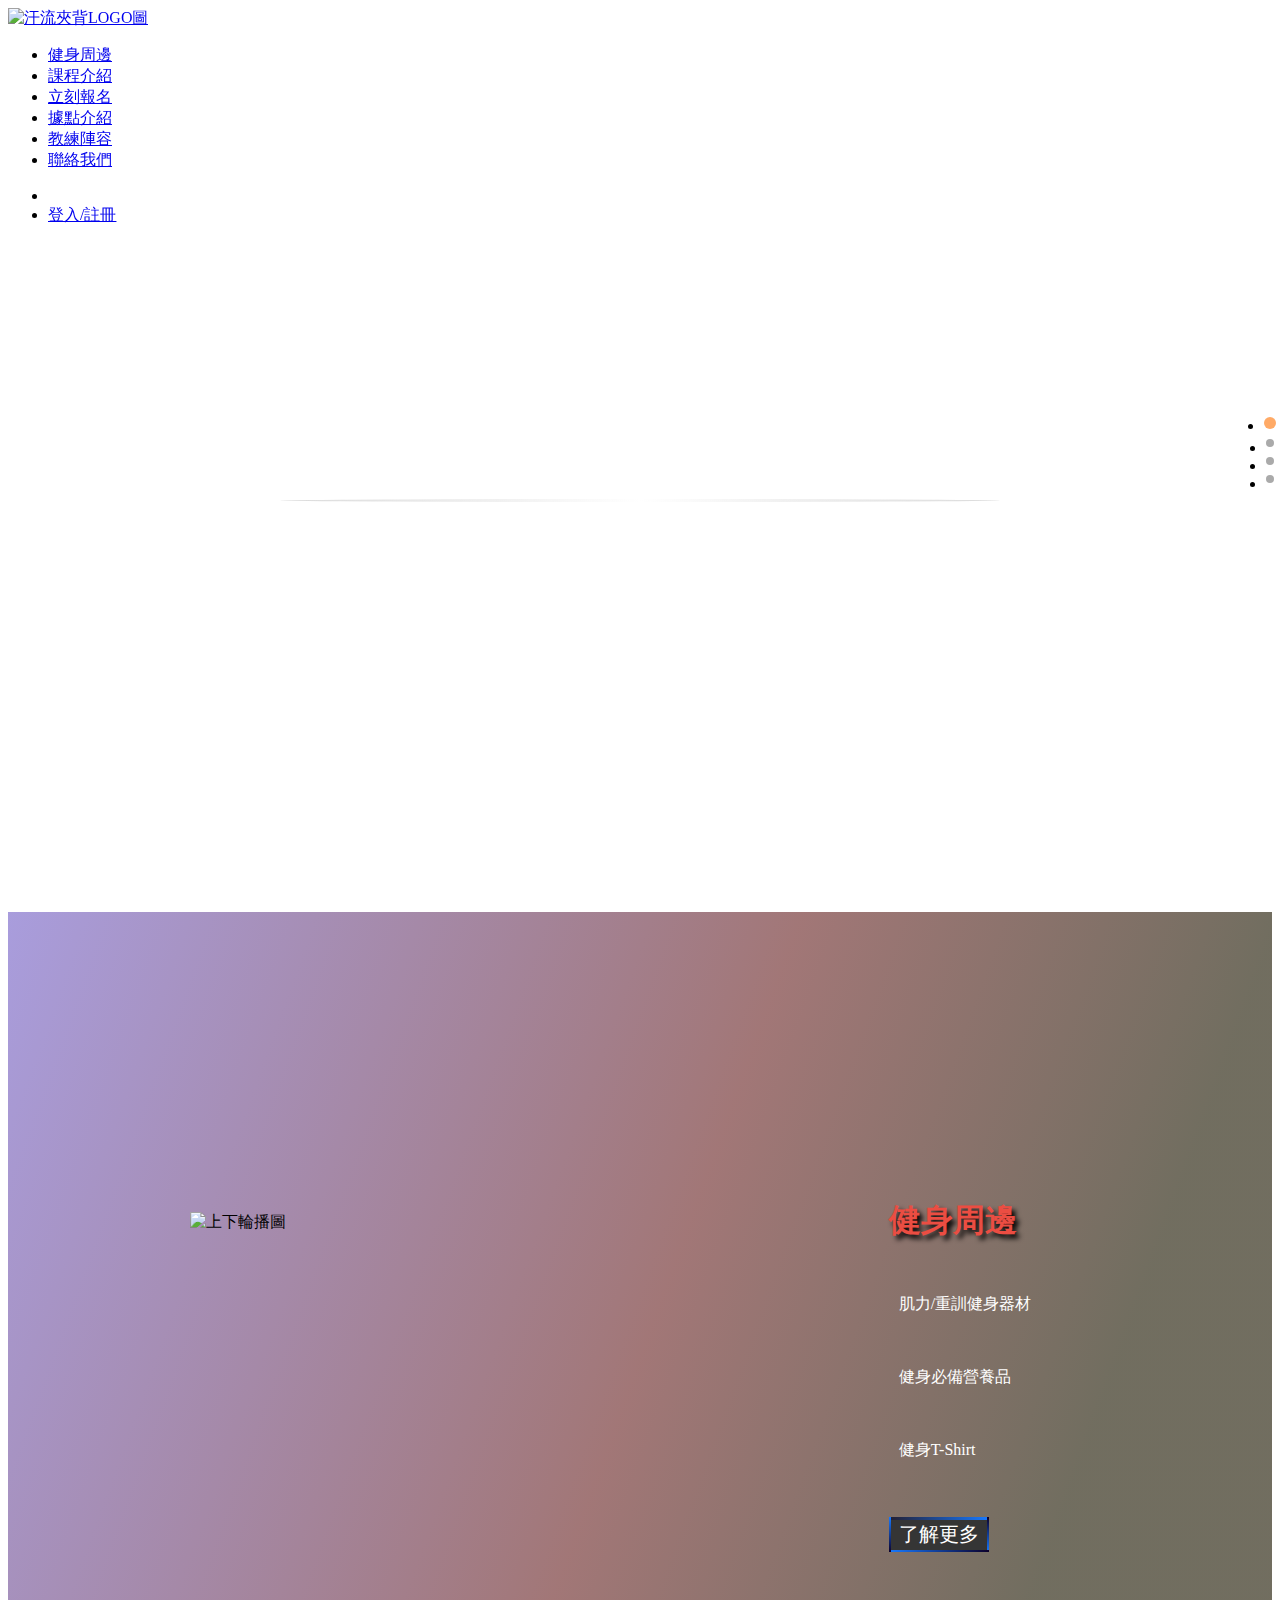
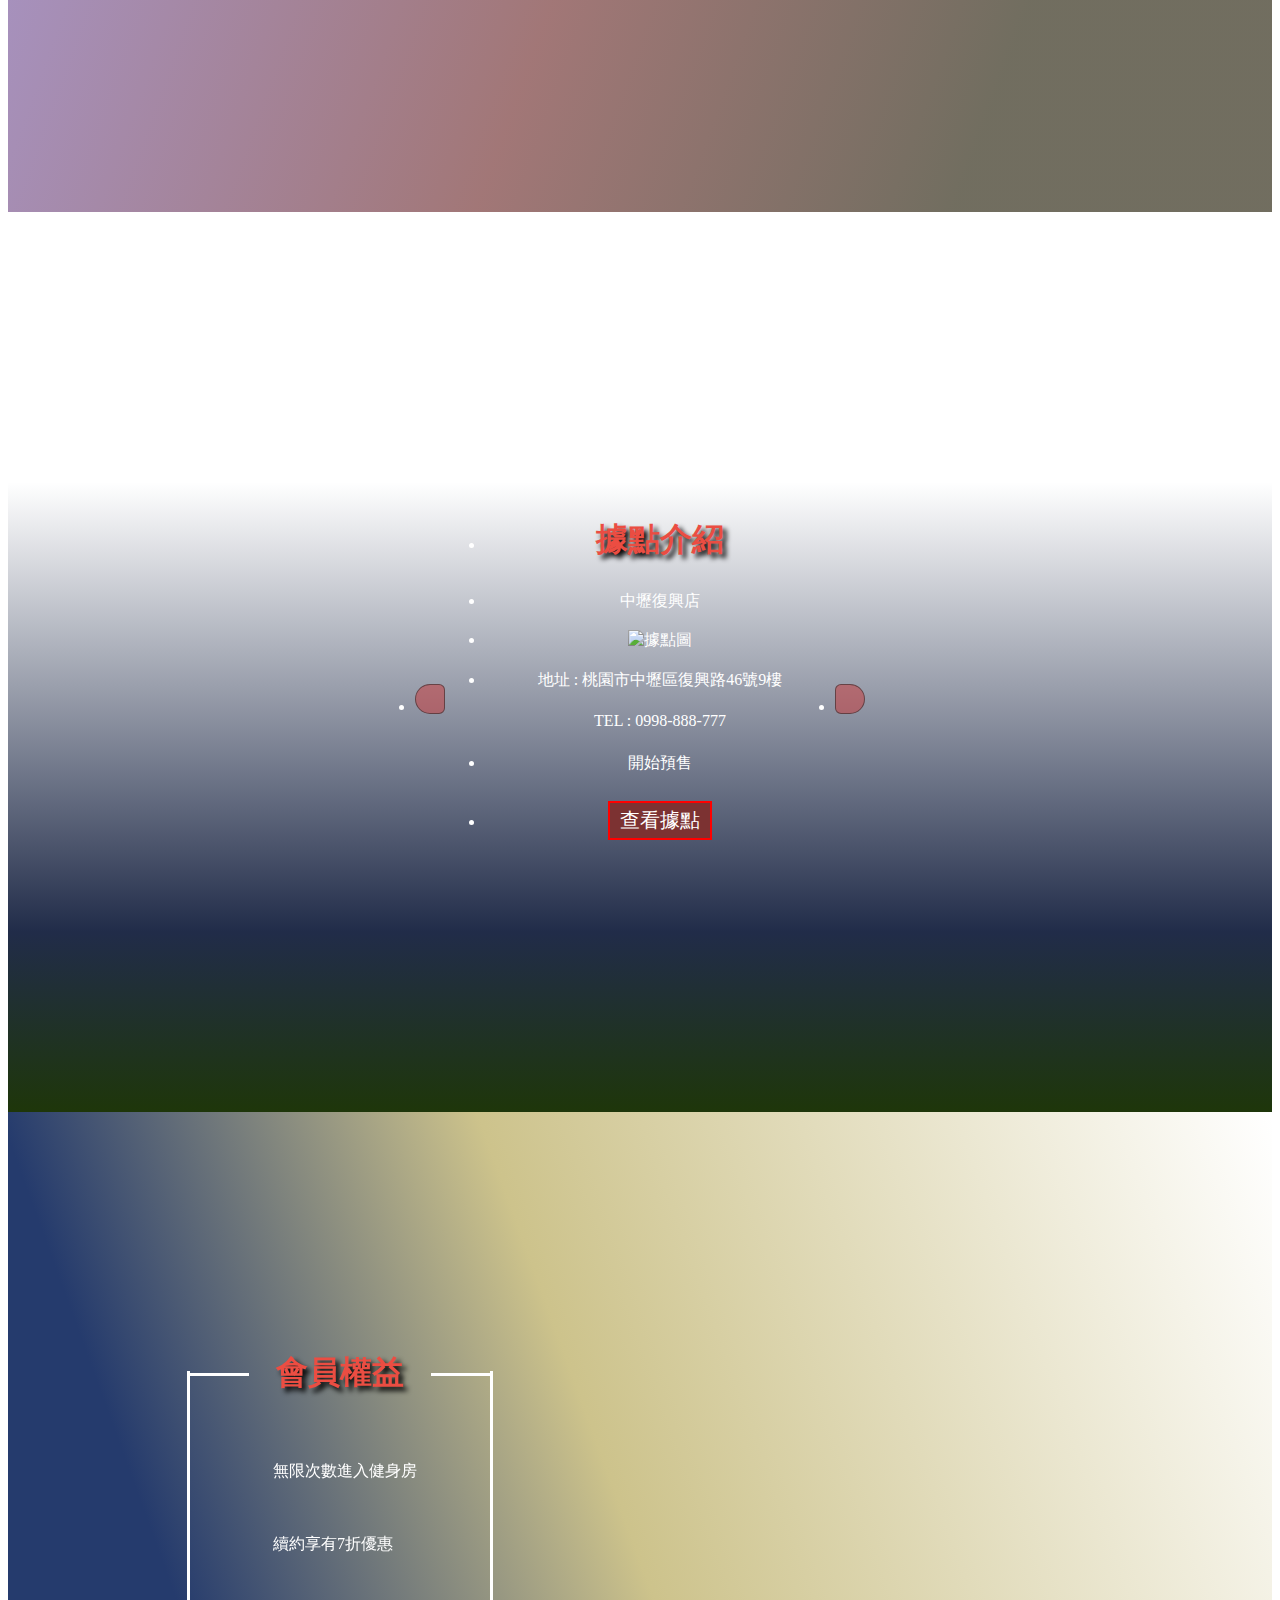
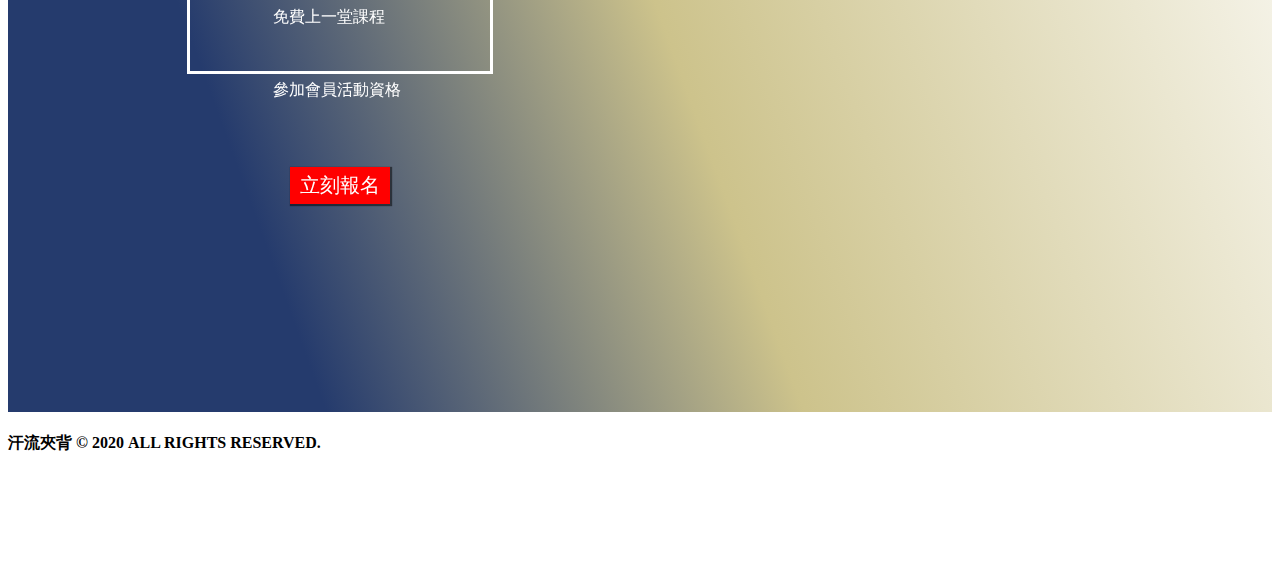
==== index.html @ d50eba54 "1" ====
<!DOCTYPE html>
<html lang="en">

<head>
    <meta charset="UTF-8">
    <meta name="viewport" content="width=device-width, initial-scale=1.0">
    <link rel="stylesheet" href="https://cdnjs.cloudflare.com/ajax/libs/font-awesome/5.14.0/css/all.min.css"
        integrity="sha512-1PKOgIY59xJ8Co8+NE6FZ+LOAZKjy+KY8iq0G4B3CyeY6wYHN3yt9PW0XpSriVlkMXe40PTKnXrLnZ9+fkDaog=="
        crossorigin="anonymous" />
    <link rel="icon" href="./img/redlogo.png">
    <link rel="https://cdnjs.cloudflare.com/ajax/libs/fullPage.js/3.0.9/fullpage.min.css" />
    <link rel="stylesheet" href="./css/reset.css">
    <link rel="stylesheet" href="./css/header-footer.css">
    <link rel="stylesheet" href="./css/index.css">
    <title>汗流夾背-首頁</title>
</head>

<body>

    <header>
        <nav class="nav">
            <a href="./index.html">
                <div class="logo">
                    <img src="./img/redlogo.png" alt="汗流夾背LOGO圖">
                </div>
            </a>
           <ul class="list">
                <li><a href="./product.html">健身周邊</a></li>
                <li><a href="./course.html">課程介紹</a></li>
                <li><a href="./signup.html">立刻報名</a></li>
                <li><a href="./location.html">據點介紹</a></li>
                <li><a href="./coach.html">教練陣容</a></li>
                <li><a href="./contact.html">聯絡我們</a></li>
            </ul>
            <ul class="login">
                <li><a href="#"><i class="fas fa-shopping-cart"></i></i></a></li>
                <li><a href="#">登入/註冊</a></li>
            </ul>
        </nav>
    </header>
    <div class="nav-circle">
        <ul id="dotList">
            <li class="circle"><a href="#"><span></span></a></li>
            <li><a href="#"><span></span></a></li>
            <li><a href="#"><span></span></a></li>
            <li><a href="#"><span></span></a></li>
        </ul>
    </div>
    <div id="fullpage">
        <div class="section">
            <div class="sec1">
                <video src="./david.mp4" autoplay loop muted data-keepplaying></video>
                <div class="sec1-wrap">
                    <div class="sec1-txt">
                        <div class="sec1-txt-top">
                            <div class="sec1-animate-top">
                                <h2>NO PAIN</h2>
                                <h2>NO GAIN</h2>
                            </div>
                        </div>
                        <div class="sec1-line"></div>
                        <div class="sec1-txt-bot">
                            <div class="sec1-animate-bot">
                                <h2>汗流夾背</h2>
                            </div>
                        </div>
                    </div>
                </div>
            </div>
        </div>
        <div class="section">
            <div class="sec2">
                <div class="sec2-txt-wrap">
                    <div class="scrollimg">
                        <div class="img">
                            <img src="./img/slider.jpg" alt="上下輪播圖">
                        </div>
                    </div>

                    <div class="sec2-txt">
                        <ul>
                            <li>
                                <h2>健身周邊</h2>
                            </li>
                            <li>
                                <i class="fas fa-dumbbell"></i>
                                <p>肌力/重訓健身器材</p>
                            </li>
                            <li>
                                <i class="fas fa-dumbbell"></i>
                                <p>健身必備營養品</p>
                            </li>
                            <li>
                                <i class="fas fa-dumbbell"></i>
                                <p>健身T-Shirt</p>
                            </li>
                            <li><a href="./product.html">
                                    <span></span>
                                    <span></span>
                                    <span></span>
                                    <span></span>
                                    <button>了解更多</button>
                                </a></li>
                        </ul>
                    </div>
                </div>
            </div>
        </div>
        <div class="section">
            <div class="sec3">
                <div class="sec3-wrap">
                    <div class="sec3-txt">
                        <ul>
                            <li>
                                <h2>據點介紹</h2>
                            </li>
                            <li class="pic-txt">
                                <p>中壢復興店</p>
                            </li>
                            <li>
                                <div class="sec3-img">
                                    <img src="./img/5ecd83994dca6847f2265f65.jpg" alt="據點圖">
                                </div>
                            </li>
                            <li>
                                <p>地址 : 桃園市中壢區復興路46號9樓</p>
                                <p>TEL : 0998-888-777</p>
                            </li>
                            <li>
                                <p>開始預售</p>
                            </li>
                            <li><a href="./location.html">
                                    <button class="loc">查看據點</button>
                                </a></li>
                            <li class="sec3-left">
                                <button><i class="fas fa-angle-double-left"></i></button>
                            </li>
                            <li class="sec3-right">
                                <button><i class="fas fa-angle-double-right"></i></button>
                            </li>
                        </ul>
                    </div>
                </div>
            </div>
        </div>
        <div class="section">
            <div class="sec4">
                <div class="sec4-wrap">
                    <div class="member">
                        <div>
                            <h2>會員權益</h2>
                        </div>
                        <div class="member-box">
                            <div>
                                <i class="fas fa-check"></i>
                                <p>無限次數進入健身房</p>
                            </div>
                            <div>
                                <i class="fas fa-check"></i>
                                <p>續約享有7折優惠</p>
                            </div>
                            <div>
                                <i class="fas fa-check"></i>
                                <p>免費上一堂課程</p>
                            </div>
                            <div>
                                <i class="fas fa-check"></i>
                                <p>參加會員活動資格</p>
                            </div>
                        </div>
                        <div>
                            <a href="#">
                                <button>立刻報名</button>
                            </a>
                        </div>
                    </div>
                </div>
            </div>
        </div>
        <section class="section footer">
            <footer>
                <div class="copyright">
                    <div class="footer-icon">
                        <a href="#"><i class="fab fa-instagram"></i></a>
                        <a href="#"><i class="fab fa-facebook-square"></i></a>
                        <a href="#"><i class="fab fa-youtube"></i></a>
                    </div>
                    <h4>汗流夾背 &copy; 2020 ALL RIGHTS RESERVED.</h4>
                </div>
            </footer>
        </section>
    </div>

    
    <script src="https://cdnjs.cloudflare.com/ajax/libs/fullPage.js/3.0.9/fullpage.js"></script>
    <script>
        var dotList = document.querySelectorAll('#dotList li')
        new fullpage("#fullpage",
            {
                licenseKey: "YOUR KEY HERE", sectionsColor: ["#Fff", "#fff", "#fff", "#fff"], navigation: true,
                //fullPage提供的callback onLeave: 離開每一屏時觸發
                onLeave: function (origin, destination, direction) {
                    //origin: 起點
                    //destination: 終點
                    //direction: 方向('up' 和 'down')
                    //做一個for迴圈, 對 dotList (那個痘痘的元素們) 做處理
                    for (var i = 0; i < dotList.length; i++) {
                        //如果是 destination 對應的那個痘痘就加上 active, 其他則是刪掉active
                        if (i === destination.index) {
                            dotList[i].classList.add('circle')
                        } else {
                            dotList[i].classList.remove('circle')
                        }
                    }
                }
            });
        //功能二: 點擊痘痘的時候畫面要滑動到相對的屏
        function moveToSlide(index) {
            //fullpage提供的api, 讓我們能手動控制屏
            fullpage_api.moveTo(index + 1);
        }

        ///做一個for迴圈,對痘痘元素們加上click事件處理(注意: 這裡一定要用 let , 用 var 的話會壞掉(閉包的關係))
        for (let i = 0; i < dotList.length; i++) {
            dotList[i].addEventListener('click', function () {
                moveToSlide(i)
            })
        }
    </script>


</body>

</html>
---- css/index.css ----
header {
    position: fixed !important;
}
.footer {
    height: 120px !important;
}
.nav-circle {
    width: 100%;
    position: fixed;
    top: 50%;
    right: 0;
    z-index: 1;
    width: 100px;
    transform: translate(0%, -50%);
}
.nav-circle ul {
    width: 100px;
    height: 100px;
    display: flex;
    flex-direction: column;
    align-items: center;
    justify-content: center;
}
.nav-circle ul li {
    width: 8px;
    height: 8px;
    margin: 5px;
    border-radius: 50%;
    background-color: #aaa;
    cursor: pointer;
    transition: 1s;
}
.nav-circle ul li.circle {
    width: 12px;
    height: 12px;
    background-color: #fa6;
}
.sec1 {
    position: relative;
}
video {
    width: 100%;
    height: 100vh;
    object-fit: cover;
    /* z-index: -10; */
}
.sec1-wrap {
    width: 100%;
    height: 100vh;
    position: absolute;
    top: 0;
    left: 0;
    display: flex;
    justify-content: center;
}
.sec1-txt {
    width: 960px;
    display: flex;
    flex-direction: column;
    align-items: center;
    justify-content: center;
    position: relative;
}
.sec1-txt .sec1-txt-top {
    margin-bottom: 10px;
    /* border:1px solid black; */
}
.sec1-line {
    margin: 0 auto;
    width: 720px;
    height: 3px;
    border-radius: 50%;
    background: linear-gradient(
        90deg,
        rgba(141, 141, 141, 0.3) 3%,
        rgb(255, 255, 255),
        rgba(141, 141, 141, 0.3) 97%
    );
    animation: line 2s;
    animation-fill-mode: forwards;
}
@keyframes line {
    0% {
        transform: scaleX(0);
    }
    100% {
        transform: scaleX(1);
    }
}

.sec1-txt .sec1-txt-top h2,
.sec1-txt .sec1-txt-bot h2 {
    text-align: center;
    font-size: 48px;
    color: #fff;
    font-style: italic;
}
.sec1-txt .sec1-txt-bot {
    margin-top: 10px;
}
.sec1-animate-top {
    animation: top 1s;
    animation-delay: 2s;
    animation-fill-mode: forwards;
    visibility: hidden;
}
.sec1-animate-bot {
    animation: bot 2s;
    animation-delay: 2s;
    animation-fill-mode: forwards;
    visibility: hidden;
}
@keyframes top {
    0% {
        transform: translateY(20px);
        text-shadow: 0 0 1px rgba(255, 255, 255, 1);
    }
    50% {
        transform: translateY(0px);
        -webkit-filter: blur(2px);
    }
    100% {
        transform: translateY(0px);
        text-shadow: 0 0 1px rgba(255, 255, 255, 1);
        -webkit-filter: blur(0px);
        visibility: visible;
    }
}
@keyframes bot {
    0% {
        transform: translateY(-20px);
        text-shadow: 0 0 1px rgba(255, 255, 255, 1);
        -webkit-filter: blur(2px);
    }
    50% {
        transform: translateY(0px);
        -webkit-filter: blur(2px);
    }
    100% {
        transform: translateY(0px);
        text-shadow: 0 0 1px rgba(255, 255, 255, 1);
        -webkit-filter: blur(0px);
        visibility: visible;
    }
}
.sec2 {
    width: 100%;
    height: 100vh;
    background: linear-gradient(
            -70deg,
            rgba(53, 48, 28, 0.7) 20%,
            rgba(122, 61, 61, 0.7) 50%,
            rgba(132, 115, 206, 0.7)
        ),
        url(../img/product.jpg);
    background-size: cover;
    background-repeat: no-repeat;
    display: flex;
    justify-content: center;
}
.sec2-txt-wrap {
    width: 1200px;
    display: flex;
    align-items: center;
}
.scrollimg {
    width: 50%;
    display: flex;
}
.scrollimg .img {
    margin: auto;
    width: 300px;
    height: 300px;
    overflow: scroll;
}
.img::-webkit-scrollbar {
    display: none;
}
.scrollimg .img img {
    width: 100%;
    animation-name: scroll;
    animation-duration: 10s;
    animation-iteration-count: infinite;
    transition-timing-function: linear;
    /* animation-fill-mode: forwards; */
}
@keyframes scroll {
    0% {
        transform: translate3d(0, 0%, 0);
    }
    20% {
        transform: translate3d(0, 0%, 0);
    }
    45% {
        transform: translate3d(0, -25%, 0);
    }
    60% {
        transform: translate3d(0, -50%, 0);
    }
    80% {
        transform: translate3d(0, -70%, 0);
    }
    90% {
        transform: translate3d(0, 0%, 0);
    }
    100% {
        transform: translate3d(0, 0%, 0);
    }
}
.sec2-txt {
    width: 50%;
    color: #fff;
    display: flex;
    justify-content: center;
}
.sec2-txt ul li {
    display: flex;
    align-items: center;
    padding: 10px;
}
.sec2-txt ul li h2 {
    margin-bottom: 15px;
    font-size: 2rem;
    color: rgb(235, 77, 66);
    text-shadow: 4px 4px 5px rgba(0, 0, 0.5);
}
.sec2-txt ul li p {
    font-size: 1rem;
}
.sec2-txt ul li i {
    font-size: 20px;
    margin-right: 10px;
    cursor: pointer;
    transition: 0.2s;
    animation-name: shake;
    animation-duration: 3s;
    animation-direction: alternate;
    animation-iteration-count: infinite;
}
@keyframes shake {
    0% {
        transform: rotate(0deg);
    }
    50% {
        transform: rotate(180deg);
        color: rgb(182, 223, 149);
    }
    100% {
        transform: rotate(360deg);
        color: #eae;
    }
}
.sec2-txt ul li a {
    margin-top: 20px;
    text-decoration: none;
    position: relative;
    overflow: hidden;
}
.sec2-txt ul li a button {
    background-color: rgb(53, 53, 53);
    border: none;
    padding: 4px 10px;
    cursor: pointer;
    box-shadow: 2px 20px 10px 5px rgba(0, 0, 0, 0.5);
    color: #fff;
    font-size: 20px;
    transition: all 0.5s;
}
.sec2-txt ul li a span:nth-child(1) {
    position: absolute;
    top: 0;
    left: 0;
    width: 100%;
    height: 3px;
    background: linear-gradient(to right, #0c002b6c, #1779ff);
    animation: run1 2s linear infinite;
    animation-delay: 1s;
}
@keyframes run1 {
    0% {
        transform: translatex(-100%);
    }
    100% {
        transform: translatex(100%);
    }
}
.sec2-txt ul li a span:nth-child(2) {
    position: absolute;
    top: 0;
    right: 0;
    width: 2px;
    height: 100%;
    background: linear-gradient(to bottom, #0c002b, #1779ff);
    animation: run2 2s linear infinite;
}
@keyframes run2 {
    0% {
        transform: translatey(-100%);
    }
    100% {
        transform: translateY(100%);
    }
}
.sec2-txt ul li a span:nth-child(3) {
    position: absolute;
    bottom: 0;
    left: 0;
    width: 100%;
    height: 2px;
    background: linear-gradient(to left, #0c002b, #1779ff);
    animation: run3 2s linear infinite;
    animation-delay: 1s;
}
@keyframes run3 {
    0% {
        transform: translatex(100%);
    }
    100% {
        transform: translatex(-100%);
    }
}
.sec2-txt ul li a span:nth-child(4) {
    position: absolute;
    bottom: 0;
    left: 0;
    width: 2px;
    height: 100%;
    background: linear-gradient(to top, #0c002b, #1779ff);
    animation: run4 2s linear infinite;
}
@keyframes run4 {
    0% {
        transform: translatey(100%);
    }
    100% {
        transform: translatey(-100%);
    }
}
.sec2-txt ul li a button:hover {
    background-color: rgb(255, 44, 16);
}
.sec2-txt ul li a button:focus {
    outline: none;
}
.sec2 img {
    width: 100px;
}
.sec3 {
    width: 100%;
    height: 100vh;
    background: linear-gradient(
            0deg,
            rgb(30, 54, 10),
            rgb(33, 44, 73) 20%,
            transparent 70%
        ),
        url(../img/26951849_10155508181438547_3984552379541285920_o.jpg);
    background-repeat: no-repeat;
    background-size: cover;
    display: flex;
    justify-content: center;
}
.sec3-wrap {
    width: 1200px;
    display: flex;
    justify-content: center;
    align-items: center;
}
.sec3-txt {
    color: #ffff;
}
.sec3-txt ul {
    text-align: center;
    position: relative;
}
.sec3-txt ul .sec3-img {
    width: 350px;
}
.sec3-txt ul .sec3-img img {
    width: 100%;
}
.sec3-txt .pic-txt {
    line-height: 1.6;
}
.sec3-txt ul li h2 {
    font-size: 2rem;
    margin-top: 60px;
    color: rgb(235, 77, 66);
    text-shadow: 4px 4px 5px rgba(0, 0, 0.5);
}
.sec3-txt ul li p {
    font-size: 1rem;
    line-height: 1.6;
}
.sec3-txt ul li .loc {
    margin-top: 10px;
    margin-bottom: 10px;
    border: none;
    cursor: pointer;
    border: 2px solid red;
    background-color: rgba(124, 50, 50);
    padding: 4px 10px;
    font-size: 20px;
    color: #fff;
    transition: all 0.6s ease;
    position: relative;
    overflow: hidden;
    z-index: 1;
}
.sec3-txt ul li .loc::before {
    content: "";
    position: absolute;
    background-color: red;
    width: 100%;
    height: 0;
    top: 50%;
    left: 50%;
    z-index: -1;
    transform: translate(-50%, -50%) rotate(45deg);
    transition: all 0.6s ease;
}
.sec3-txt ul li .loc:hover::before {
    height: 380%;
}
.sec3-txt ul li button:focus {
    outline: none;
}
.sec3-txt .sec3-left,
.sec3-txt .sec3-right {
    position: absolute;
    top: 50%;
}
.sec3-txt .sec3-left {
    left: -30px;
}
.sec3-left button,
.sec3-right button {
    width: 30px;
    height: 30px;
    font-size: 20px;
    background-color: rgb(202, 54, 54, 0.5);
    border: 1px solid rgb(28, 28, 28, 0.5);
    cursor: pointer;
}
.sec3-left button:focus,
.sec3-right button:focus {
    outline: none;
}
.sec3-left button {
    border-radius: 50% 20% 20% 50%;
}
.sec3-right button {
    border-radius: 20% 50% 50% 20%;
}
.sec3-txt .sec3-right {
    right: -30px;
}
.sec4 {
    width: 100%;
    height: 100vh;
    background: linear-gradient(
            70deg,
            rgb(37, 59, 109) 20%,
            rgba(155, 135, 25, 0.5) 50%,
            transparent 100%
        ),
        url(../img/532bc4ea6bb0ecc12f3f9a132e235693f899139df5e1059396431415e770c6dd.jpg);
    background-repeat: no-repeat;
    background-size: cover;
    display: flex;
    justify-content: center;
    align-items: center;
}
.sec4 .sec4-wrap {
    width: 1200px;
}
.sec4 .sec4-wrap .member {
    width: 50%;
    color: white;
    display: flex;
    flex-direction: column;
    justify-content: center;
    align-items: center;
    position: relative;
    z-index: 1;
}
.sec4-wrap .member-box {
    margin-bottom: 30px;
}
.sec4-wrap .member-box::before {
    content: "";
    position: absolute;
    top: 20px;
    left: 0;
    right: 0;
    margin: 0 auto;
    width: 300px;
    height: 300px;
    /* border: 3px solid #fff; */
    border-bottom: 3px solid #fff;
    border-left: 3px solid #fff;
    border-right: 3px solid #fff;
    transform: translatey(30px);
    z-index: -1;
}
.sec4-wrap .member h2::after {
    content: "";
    position: absolute;
    top: 50%;
    right: 0;
    left: -89px;
    width: 62px;
    border-top: 3px solid #fff;
    box-shadow: 244px 0 0 0 #fff;
}
.sec4-wrap .member-box div {
    font-size: 1rem;
    margin: 20px 0;
    display: flex;
}
.sec4-wrap .member-box i {
    margin-right: 10px;
}
.sec4 .sec4-wrap h2 {
    font-size: 2rem;
    color: rgb(235, 77, 66);
    text-shadow: 4px 4px 5px rgba(0, 0, 0.5);
    margin-top: 30px;
    margin-bottom: 30px;
    z-index: 2;
    position: relative;
}
.sec4-wrap button {
    border: none;
    background-color: red;
    padding: 5px 10px;
    font-size: 20px;
    color: #fff;
    cursor: pointer;
    transition: 1s 0.1s;
    box-shadow: 1px 1px 1px 1px rgba(0, 0, 0, 0.5);
}
.sec4-wrap button:focus {
    outline: none;
}
.sec4-wrap button:hover {
    background-color: #aaa;
    transform: rotatex(360deg);
}
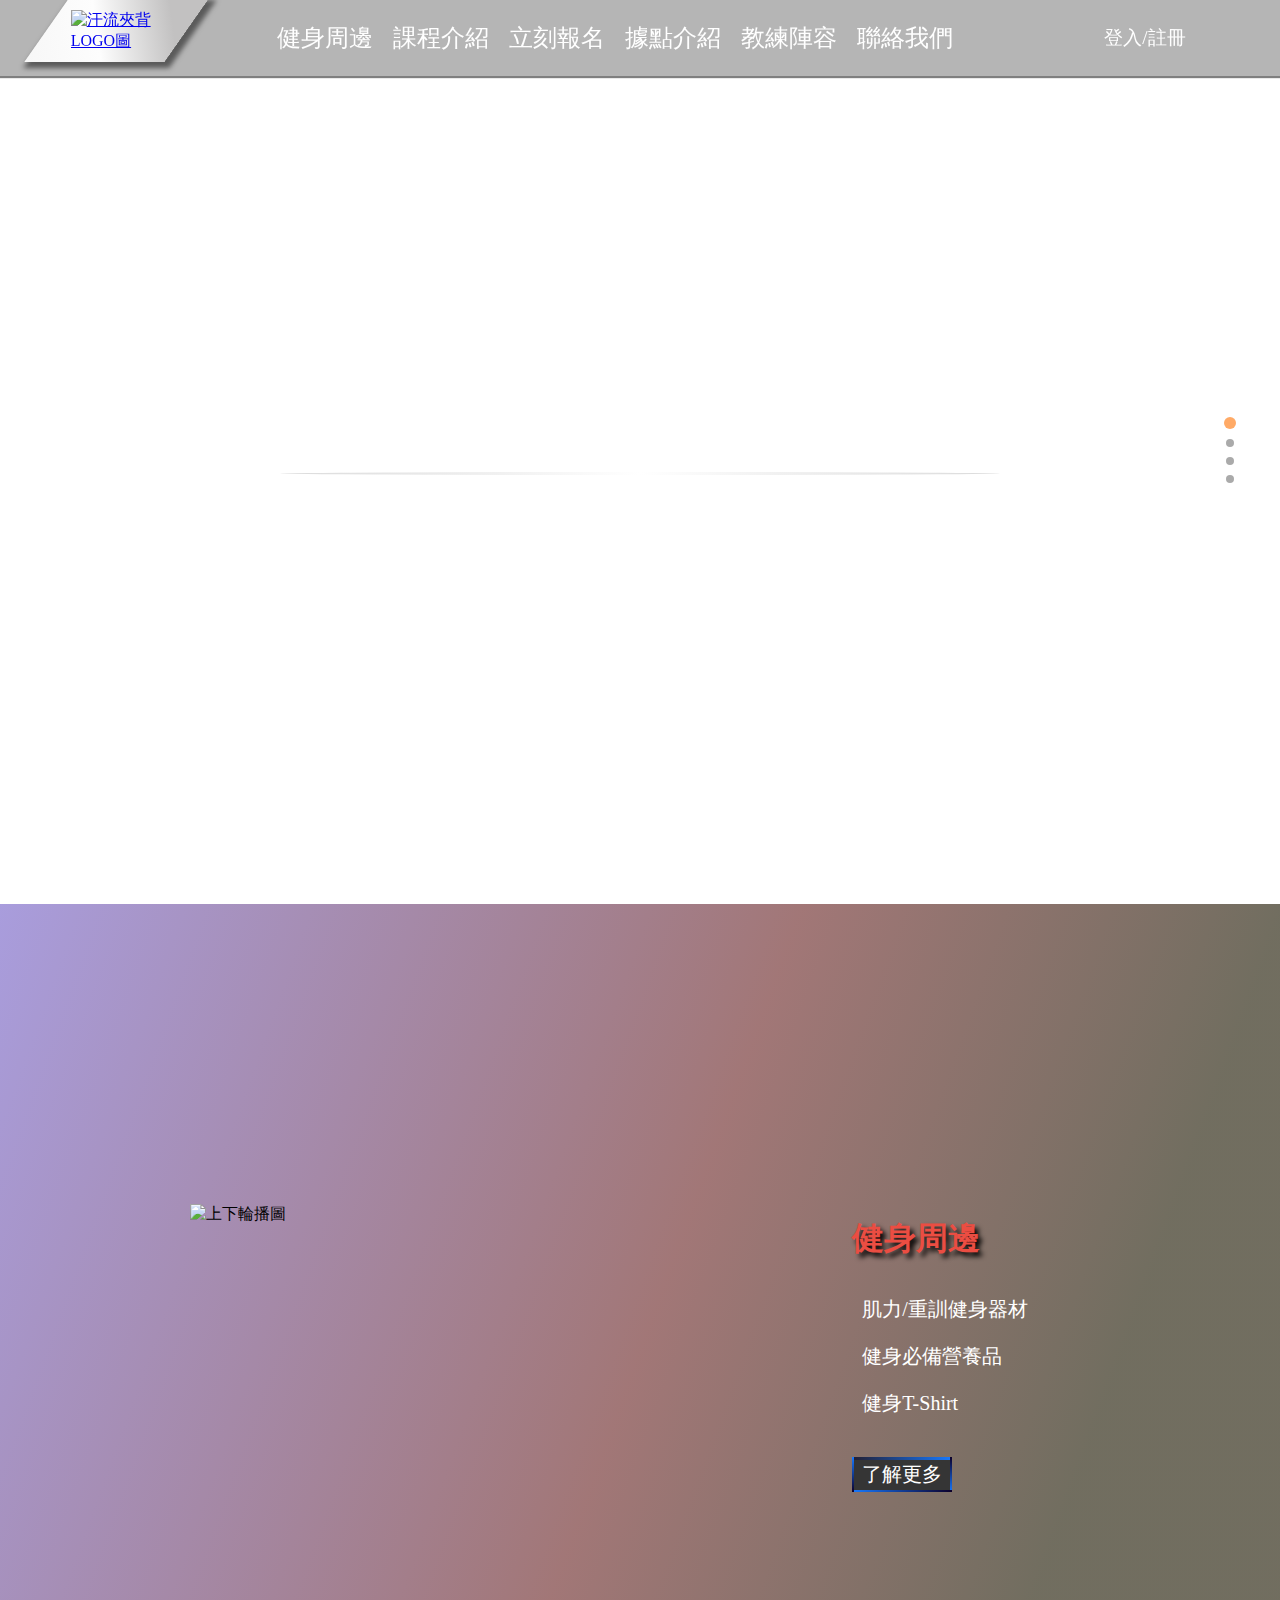
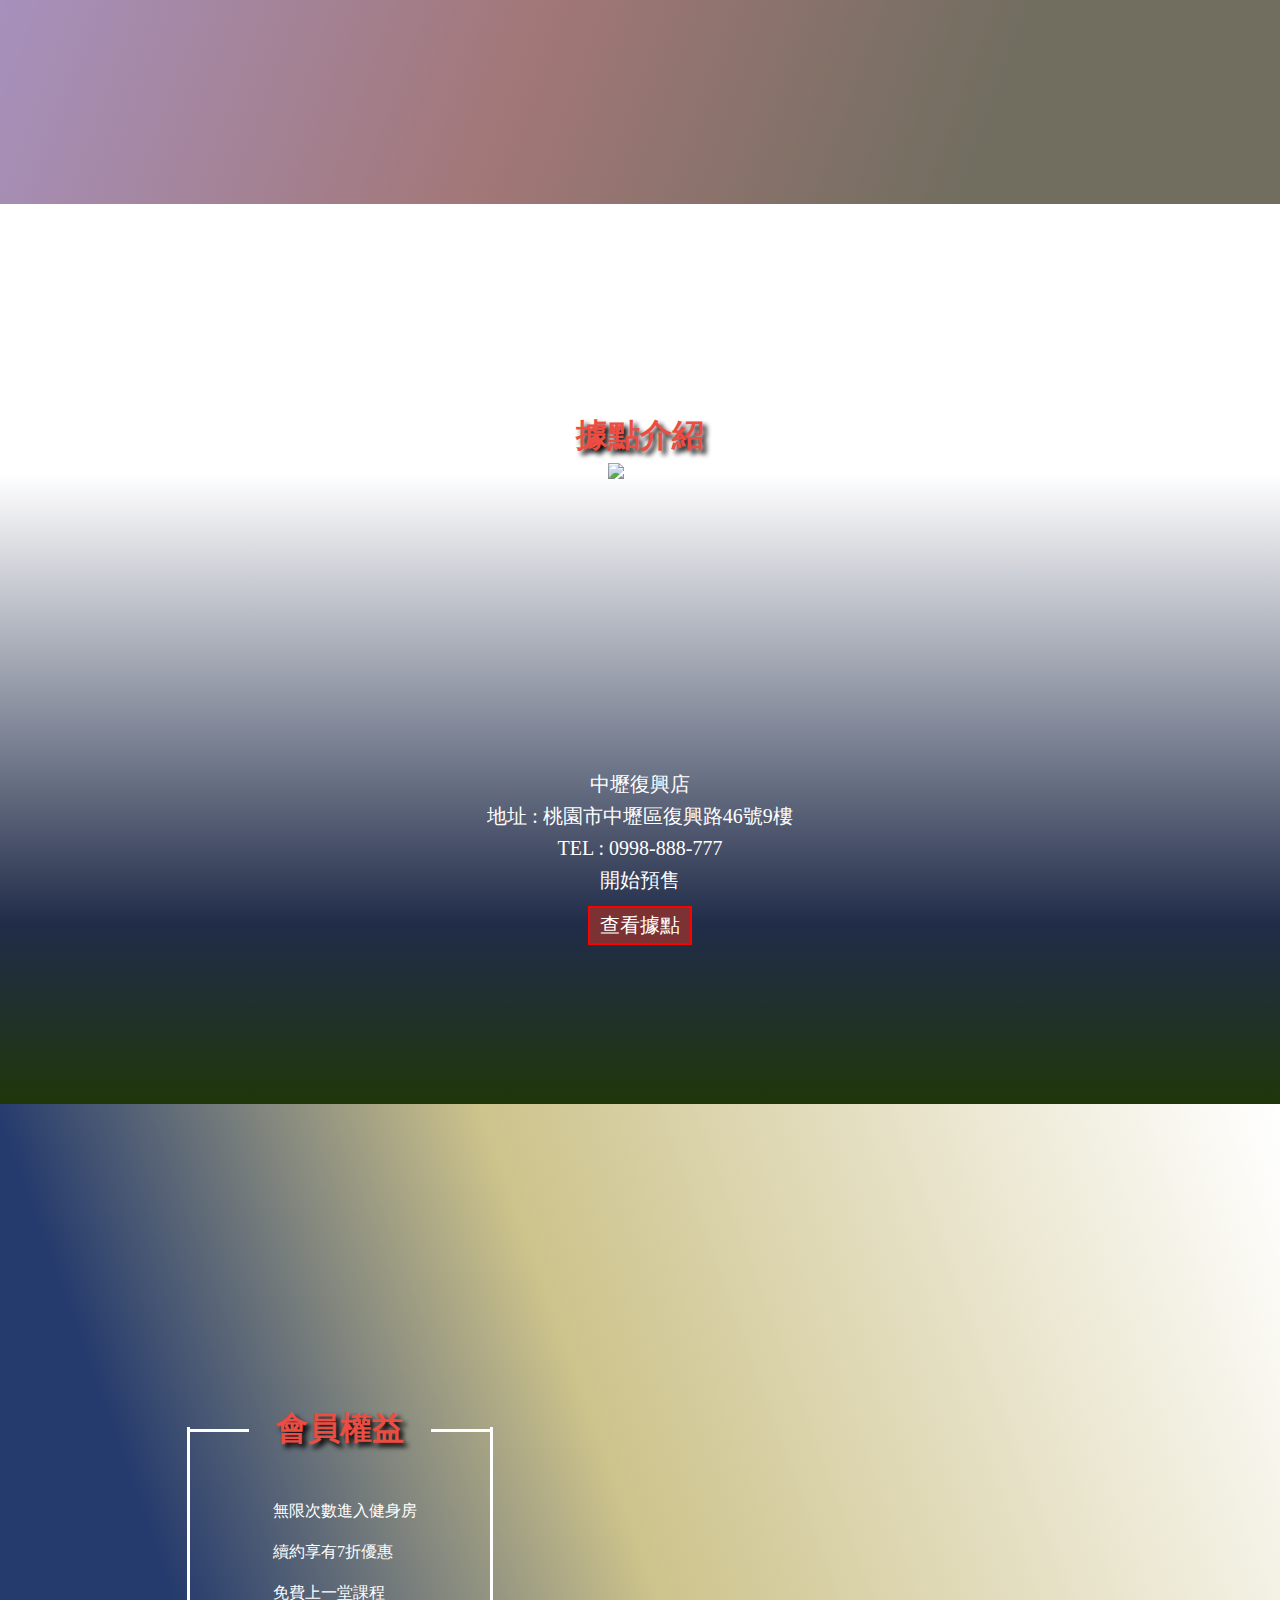
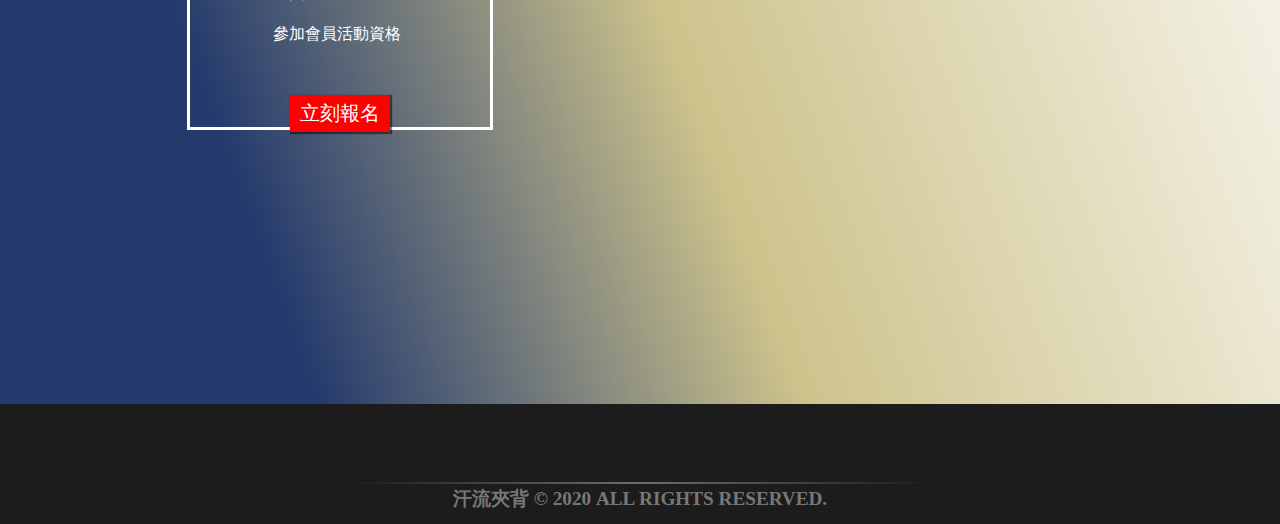
==== commit e7734696: "personal1" ====
--- a/index.html
+++ b/index.html
@@ -32,9 +32,9 @@
                 <li><a href="./coach.html">教練陣容</a></li>
                 <li><a href="./contact.html">聯絡我們</a></li>
             </ul>
-            <ul class="login">
+            <ul class="login-header">
                 <li><a href="#"><i class="fas fa-shopping-cart"></i></i></a></li>
-                <li><a href="#">登入/註冊</a></li>
+                <li><a href="#" id="login">登入/註冊</a></li>
             </ul>
         </nav>
     </header>
@@ -46,6 +46,73 @@
             <li><a href="#"><span></span></a></li>
         </ul>
     </div>
+
+    <div class="login" id="login-box">
+        <div class="login-wrap">
+            <div class="login-close" id="login-close"></div>
+            <div class="login-tab" id="login-tab">
+                <div class="login-left" >
+                    <h2>登入帳號</h2>
+                </div>
+                <div class="login-right">
+                    <h2>註冊帳號</h2>
+                </div>
+                <div class="login-bot-line"></div>
+            </div>
+            <div class="log-box">
+                <div class="log login-move">
+                    <form>
+                        <div class="username">
+                            <label for="user"><i class="fas fa-user"></i></label>
+                            <input type="text" id="user" placeholder="請輸入帳號" autocomplete="off">
+                        </div>
+                        <div class="password">
+                            <label for="password"><i class="fas fa-lock"></i></label>
+                            <input type="password" id="password" placeholder="請輸入密碼">
+                        </div>
+                        <div class="log-but">
+                            <a href="#">忘記密碼</a>
+                            <button type="submit">登入</button>
+                        </div>
+                    </form>
+                </div>
+                <div class="reg">
+                    <form>
+                        <div class="name-reg">
+                            <label for="name">姓名</label>
+                            <input type="text" id="name" placeholder="請輸入姓名">
+                        </div>
+                        <div class="username-reg">
+                            <label for="username">註冊帳號</label>
+                            <input type="text" id="username" placeholder="請輸入帳號" autocomplete="off">
+                        </div>
+                        <div class="password-reg">
+                            <label for="password-sign">註冊密碼</label>
+                            <input type="password" id="password-sign" placeholder="請輸入密碼">
+                            <br>
+                            <label for="passwords">確認密碼</label>
+                            <input type="password" id="passwords" placeholder="請輸入密碼">
+                        </div>
+                        <div class="phone">
+                            <label for="num">手機號碼</label>
+                            <input type="number" id="num" autocomplete="off" placeholder="請輸入手機">
+                        </div>
+                        
+                       
+                        
+                        <div class="reg-but">
+                            <button type="submit">註冊</button>
+                        </div>
+
+                    </form>
+                </div>
+            </div>
+        </div>
+    </div>
+
+
+
+
     <div id="fullpage">
         <div class="section">
             <div class="sec1">
@@ -110,35 +177,39 @@
             <div class="sec3">
                 <div class="sec3-wrap">
                     <div class="sec3-txt">
-                        <ul>
-                            <li>
-                                <h2>據點介紹</h2>
-                            </li>
-                            <li class="pic-txt">
-                                <p>中壢復興店</p>
-                            </li>
-                            <li>
+                        <h2>據點介紹</h2>                       
+                        <div class="slider-wrap">
+                            <div class="slider" id="slider">
                                 <div class="sec3-img">
                                     <img src="./img/5ecd83994dca6847f2265f65.jpg" alt="據點圖">
                                 </div>
-                            </li>
-                            <li>
-                                <p>地址 : 桃園市中壢區復興路46號9樓</p>
-                                <p>TEL : 0998-888-777</p>
-                            </li>
-                            <li>
-                                <p>開始預售</p>
-                            </li>
-                            <li><a href="./location.html">
-                                    <button class="loc">查看據點</button>
-                                </a></li>
-                            <li class="sec3-left">
-                                <button><i class="fas fa-angle-double-left"></i></button>
-                            </li>
-                            <li class="sec3-right">
-                                <button><i class="fas fa-angle-double-right"></i></button>
-                            </li>
-                        </ul>
+                                <div class="sec3-img">
+                                    <img src="./img/abef0ccfaa99af314628efde87f7caff.jpg" alt="據點圖">
+                                </div>
+                                <div class="sec3-img">
+                                    <img src="./img/GYM2.jpg" alt="據點圖">
+                                </div>
+                                <div class="sec3-img">
+                                    <img src="./img/weight-floor-01.jpg" alt="據點圖">
+                                </div>
+                            </div>
+                            <button id="back"><i class="fas fa-angle-double-left"></i></button>
+                                <button id="forward"><i class="fas fa-angle-double-right"></i></button>
+                        </div>
+                        <div>
+                            <p class="pic-txt">中壢復興店</p>
+                            <p>地址 : 桃園市中壢區復興路46號9樓</p>
+                            <p>TEL : 0998-888-777</p>
+                        </div>
+                        <div>
+                            <p>開始預售</p>
+                        </div>
+                        <div><a href="./location.html">
+                            <button class="loc">查看據點</button>
+                            </a></div>
+                      
+                       
+                
                     </div>
                 </div>
             </div>
@@ -181,9 +252,9 @@
             <footer>
                 <div class="copyright">
                     <div class="footer-icon">
-                        <a href="#"><i class="fab fa-instagram"></i></a>
-                        <a href="#"><i class="fab fa-facebook-square"></i></a>
-                        <a href="#"><i class="fab fa-youtube"></i></a>
+                        <a href="https://www.instagram.com/"><i class="fab fa-instagram"></i></a>
+                        <a href="https://www.facebook.com/"><i class="fab fa-facebook-square"></i></a>
+                        <a href="https://www.youtube.com/"><i class="fab fa-youtube"></i></a>
                     </div>
                     <h4>汗流夾背 &copy; 2020 ALL RIGHTS RESERVED.</h4>
                 </div>
@@ -227,7 +298,73 @@
             })
         }
     </script>
-
+    <script>
+        var slider = document.querySelector('#slider');
+        var sliderWidth = slider.offsetWidth;
+
+        var contens = document.querySelectorAll('#slider > .sec3-img');
+        var contenWidth = contens[0].offsetWidth;
+
+        var backBtn = document.querySelector('#back');
+        var forwardBtn = document.querySelector('#forward');
+
+        let translateX = 0;
+
+        backBtn.onclick = function(){
+            if (translateX === 0){
+                translateX = (sliderWidth - contenWidth) * -1;
+            }else{
+                translateX += contenWidth;
+            }
+            slider.style.transform = 'translateX(' + translateX + 'px)';
+        }
+        forwardBtn.onclick = function(){
+            if (-translateX === sliderWidth - contenWidth){
+                translateX = 0;
+            }else{
+                translateX += contenWidth * -1;
+            }
+            slider.style.transform = 'translateX(' + translateX + 'px)';
+        }
+    </script>
+    <!-- 登入 -->
+    
+    <script>
+        var login = document.querySelector('#login');
+        var box = document.querySelector('#login-box');
+        var x = document.querySelector('#login-close');
+        var logW = document.querySelector('.login-wrap');
+        login.addEventListener('click',function(){
+         
+            box.style.display = "flex";
+            // logW.classList.add('login-active');
+            x.addEventListener('click',function(){
+            box.style.display = "none";
+            // logW.classList.remove('login-active');
+        })
+        });
+        var logs = document.querySelectorAll('#login-tab > div');
+        var regs = document.querySelectorAll('.log-box > div');
+        var line = document.querySelector('.login-bot-line');
+        var logTabindex = 0;
+        for(let i=0 ;i<logs.length;i++){
+            logs[i].addEventListener('click',function(){
+                regs[logTabindex].classList.remove('login-move'); 
+                
+                logTabindex = i ;
+                
+                regs[logTabindex].classList.add('login-move'); 
+                if(i > 0){
+                    line.classList.add('line');
+                }else{
+                    line.classList.remove('line');
+                }
+            })
+        }
+        
+       
+        
+    </script>
 
 </body>
 
--- a/css/header-footer.css
+++ b/css/header-footer.css
@@ -0,0 +1,465 @@
+* {
+    margin: 0;
+    padding: 0;
+    list-style: none;
+    box-sizing: border-box;
+    /* outline: 1px solid red; */
+}
+body {
+    font-family: 微軟正黑體;
+}
+
+header {
+    width: 100%;
+    position: sticky;
+    top: 0;
+    left: 0;
+    z-index: 5;
+}
+.nav {
+    min-width: 1200px;
+    /* padding: 0 60px; */
+    background-color: rgba(107, 107, 107, 0.5);
+    display: flex;
+    justify-content: space-around;
+    box-shadow: 0 2px 1px 0px rgba(0, 0, 0, 0.5);
+}
+.logo {
+    width: 100px;
+    position: relative;
+    z-index: 1;
+    padding-left: 15px;
+    /* background-color: #fff; */
+}
+.logo::before {
+    content: "";
+    position: absolute;
+    display: block;
+    top: 0;
+    left: -10px;
+    width: 100%;
+    height: 100%;
+    padding: 10px 20px;
+    background: linear-gradient(
+        -130deg,
+        rgb(194, 193, 193) 20%,
+        rgb(253, 253, 253) 60%,
+        rgb(247, 247, 247)
+    );
+    z-index: -1;
+    transform: skewX(-35deg);
+    box-shadow: 6px 3px 5px 3px rgba(0, 0, 0, 0.5);
+}
+.logo img {
+    width: 100%;
+    height: 100%;
+    transform: translateY(10px);
+}
+.list {
+    display: flex;
+    align-items: center;
+}
+.list li {
+    padding: 22px 10px;
+    position: relative;
+}
+.list li a {
+    font-size: 24px;
+    padding: 22px 0;
+    text-decoration: none;
+    color: #fff;
+}
+.list li a::before {
+    content: "";
+    position: absolute;
+    height: 33.33%;
+    width: 0;
+    background-color: #ff0d0d;
+    bottom: 66.66%;
+    left: 0;
+    z-index: -1;
+    transition: all 0.5s;
+}
+.list li::before {
+    content: "";
+    position: absolute;
+    height: 33.33%;
+    width: 0;
+    background-color: #ff0d0d;
+    top: 33%;
+    right: 0;
+    z-index: -1;
+    transition: all 0.5s;
+}
+.list li::after {
+    content: "";
+    position: absolute;
+    height: 33.33%;
+    width: 0;
+    background-color: #ff0d0d;
+    bottom: 1%;
+    left: 0;
+    z-index: -1;
+    transition: all 0.5s;
+}
+.list li:hover a:before,
+.list li:hover:before,
+.list li:hover::after {
+    width: 100%;
+}
+.login-header {
+    width: 150px;
+    display: flex;
+    align-items: center;
+}
+.login-header li {
+    padding-left: 15px;
+}
+.login-header li a {
+    font-size: 1.2rem;
+    text-decoration: none;
+    display: inline-block;
+    color: #fff;
+    transition: 0.3s;
+}
+.login-header li:first-of-type a:hover {
+    color: rgb(255, 47, 47);
+    font-size: 24px;
+}
+.login-header li:last-of-type a:hover {
+    color: rgb(242, 255, 59);
+}
+.login-header li:last-of-type a:focus {
+    border: 1px dashed #000;
+}
+
+/*  導覽列  */
+/* 登入 */
+input[type="number"]::-webkit-outer-spin-button,
+input[type="number"]::-webkit-inner-spin-button {
+    -webkit-appearance: none !important;
+}
+input[type="number"] {
+    -moz-appearance: textfield;
+}
+.login-move {
+    display: block !important;
+}
+.login {
+    width: 100%;
+    height: 100vh;
+    position: absolute;
+    top: 0;
+    display: flex;
+    justify-content: center;
+    background-color: rgb(28, 28, 28, 0.7);
+    z-index: 10;
+    display: none;
+}
+.login-wrap {
+    width: 450px;
+    height: 400px;
+    transform: translate(-50%, -50%);
+    position: absolute;
+    top: 50%;
+    left: 50%;
+    z-index: 1;
+    display: flex;
+    flex-direction: column;
+    justify-content: center;
+    align-items: center;
+    background-color: #333;
+    /* transition: 1s linear; */
+}
+/* .login-active {
+    transform: translate(-50%, -50%);
+    transition: 1s linear;
+} */
+.login-close {
+    position: absolute;
+    top: 5px;
+    right: 5px;
+    width: 30px;
+    height: 30px;
+    cursor: pointer;
+}
+.login-close::before,
+.login-close::after {
+    content: "";
+    position: absolute;
+    top: 0;
+    height: 30px;
+}
+.login-close::before {
+    left: 13px;
+    border-left: 3px solid green;
+    transform: rotate(45deg);
+}
+.login-close::after {
+    right: 14px;
+    border-right: 3px solid green;
+    transform: rotate(-45deg);
+}
+.login-close:hover::before {
+    border-left: 3px solid red;
+}
+.login-close:hover::after {
+    border-right: 3px solid red;
+}
+.login-tab {
+    width: 80%;
+    display: flex;
+    color: #fff;
+    text-align: center;
+    position: relative;
+}
+.login-left,
+.login-right {
+    width: 50%;
+}
+.login-left h2,
+.login-right h2 {
+    font-size: 2rem;
+    margin-bottom: 30px;
+    cursor: pointer;
+}
+.login-bot-line {
+    position: absolute;
+    top: 45px;
+    left: 29px;
+    width: 124px;
+    border-bottom: 5px solid green;
+    transition: 0.5s ease-in-out;
+}
+.line {
+    transform: translateX(180px);
+    transition: 0.5s ease-in-out;
+}
+.login .log {
+    color: #fff;
+    width: 100%;
+    display: none;
+}
+.login .log form {
+    width: 80%;
+    display: flex;
+    flex-direction: column;
+    align-items: center;
+    margin: 0 auto;
+    /* border: 1px solid beige; */
+}
+.log .username,
+.log .password {
+    display: flex;
+    align-items: center;
+    padding: 0 5px;
+    margin: 10px;
+    border-bottom: 2px solid green;
+}
+.login .log form label {
+    font-size: 1.2rem;
+    margin-right: 5px;
+}
+.login .log form input {
+    font-size: 1.6rem;
+    border: none;
+    background: transparent;
+    padding: 5px 10px;
+    color: #fff;
+}
+.login .log form input:focus {
+    outline: none;
+}
+.login .log form .log-but {
+    width: 100%;
+    margin-top: 20px;
+    display: flex;
+    justify-content: space-between;
+}
+.login .log form .log-but a {
+    color: #aaa;
+    font-size: 20px;
+
+    align-self: center;
+}
+.login .log form .log-but a:hover {
+    color: rgb(84, 149, 170);
+}
+.login .log form .log-but button {
+    width: 50%;
+    border: 2px solid green;
+    padding: 10px 20px;
+    background: transparent;
+    color: #fff;
+    cursor: pointer;
+    font-size: 20px;
+    transition: 0.3s;
+}
+.login .log form .log-but button:focus {
+    outline: none;
+}
+.login .log form .log-but button:hover {
+    border: 2px solid rgb(84, 149, 170);
+}
+.reg {
+    width: 100%;
+    display: none;
+    color: #fff;
+}
+.reg form {
+    width: 100%;
+}
+.reg form .name-reg,
+.reg form .username-reg,
+.reg form .phone {
+    display: flex;
+    justify-content: space-between;
+    align-items: center;
+    margin-bottom: 10px;
+}
+.reg form label {
+    font-size: 20px;
+}
+.reg form input {
+    font-size: 20px;
+    padding: 5px 10px;
+    color: #fff;
+    background: transparent;
+}
+.reg form .password-reg input,
+.reg form .password-reg label {
+    margin-bottom: 10px;
+    background: transparent;
+}
+.reg form input:focus,
+.reg form button:focus {
+    outline: none;
+}
+.reg form .reg-but {
+    text-align: end;
+    margin-top: 15px;
+}
+.reg form .reg-but button {
+    background: transparent;
+    color: #fff;
+    font-size: 24px;
+    padding: 5px 10px;
+    border: 2px solid green;
+    cursor: pointer;
+    transition: 0.3s;
+}
+.reg form .reg-but button:hover {
+    border: 2px solid rgb(84, 149, 170);
+}
+
+/*  footer  */
+
+footer {
+    height: 120px !important;
+    background-color: rgb(28, 28, 28);
+    display: flex;
+    justify-content: center;
+}
+footer .copyright {
+    text-align: center;
+}
+footer .copyright {
+    margin-top: 10px;
+    position: relative;
+}
+footer .copyright .footer-icon a {
+    text-decoration: none;
+    padding: 5px;
+    display: inline-block;
+    margin: 0 30px;
+    position: relative;
+    transition: all 1s;
+}
+
+.footer-icon a::after {
+    content: "";
+    position: absolute;
+    top: 0;
+    left: 0;
+    width: 100%;
+    height: 100%;
+    background-color: rgb(80, 75, 75);
+    border-radius: 20px;
+    filter: blur(10px);
+    opacity: 0;
+    transition: all 1s 0.3s;
+    z-index: 0;
+}
+.footer-icon a::before {
+    filter: blur(20px);
+    z-index: -1;
+}
+.footer-icon a:hover::after,
+.footer-icon a:hover::before {
+    opacity: 0.7;
+}
+footer .copyright .footer-icon a:hover i {
+    opacity: 1;
+    transform: scale(1.4);
+}
+.footer-icon a:nth-child(1):hover::after,
+.footer-icon a:nth-child(1):hover::before {
+    background: linear-gradient(
+        135deg,
+        rgb(88, 37, 117) 45%,
+        rgba(155, 7, 7, 0.973) 35%,
+        rgb(218, 93, 43) 20%
+    );
+}
+footer .copyright .footer-icon a:nth-child(1):hover i {
+    color: rgba(230, 9, 230, 0.5);
+}
+.footer-icon a:nth-child(3):hover::after,
+.footer-icon a:nth-child(3):hover::before {
+    background-color: rgb(218, 1, 1, 0.5);
+}
+.footer-icon a:nth-child(2):hover::after,
+.footer-icon a:nth-child(2):hover::before {
+    background-color: rgb(35, 55, 168);
+}
+footer .copyright .footer-icon a:nth-child(2):hover i {
+    color: rgb(35, 55, 168);
+}
+.footer-icon a:nth-child(3):hover::after,
+.footer-icon a:nth-child(3):hover::before {
+    background-color: rgba(236, 9, 9, 0.705);
+}
+footer .copyright .footer-icon a:nth-child(3):hover i {
+    color: rgb(218, 1, 1);
+}
+footer .copyright .footer-icon i {
+    font-size: 2rem;
+    text-decoration: none;
+    color: rgb(255, 255, 255, 0.2);
+    padding: 5px;
+    transition: 0.5s;
+    z-index: 2;
+}
+footer .copyright h4 {
+    margin-top: 25px;
+    font-size: 1.2rem;
+    color: #777;
+}
+footer .copyright h4::before {
+    content: "";
+    position: absolute;
+    display: block;
+    left: 50%;
+    right: 0;
+    bottom: 40px;
+    margin: 0 auto;
+    width: 600px;
+    transform: translate(-50%);
+    height: 2px;
+    background: linear-gradient(
+        90deg,
+        rgba(37, 37, 37, 0.3) 3%,
+        rgb(110, 109, 109),
+        rgba(37, 37, 37, 0.3) 97%
+    );
+}
--- a/css/index.css
+++ b/css/index.css
@@ -225,7 +225,7 @@
     text-shadow: 4px 4px 5px rgba(0, 0, 0.5);
 }
 .sec2-txt ul li p {
-    font-size: 1rem;
+    font-size: 20px;
 }
 .sec2-txt ul li i {
     font-size: 20px;
@@ -368,31 +368,46 @@
 }
 .sec3-txt {
     color: #ffff;
-}
-.sec3-txt ul {
+    display: flex;
+    flex-direction: column;
+    align-items: center;
     text-align: center;
-    position: relative;
-}
-.sec3-txt ul .sec3-img {
-    width: 350px;
-}
-.sec3-txt ul .sec3-img img {
-    width: 100%;
+}
+.slider-wrap {
+    width: 400px;
+    overflow: hidden;
+    position: relative;
+    margin: 5px 0;
+}
+.slider {
+    width: 1600px;
+    display: flex;
+    position: relative;
+    transition: 0.5s;
+}
+.slider .sec3-img {
+    width: 500px;
+    height: 300px;
+}
+.slider .sec3-img img {
+    width: 100%;
+    height: 100%;
+    vertical-align: middle;
 }
 .sec3-txt .pic-txt {
     line-height: 1.6;
 }
-.sec3-txt ul li h2 {
+.sec3-txt h2 {
     font-size: 2rem;
     margin-top: 60px;
     color: rgb(235, 77, 66);
     text-shadow: 4px 4px 5px rgba(0, 0, 0.5);
 }
-.sec3-txt ul li p {
-    font-size: 1rem;
+.sec3-txt p {
+    font-size: 20px;
     line-height: 1.6;
 }
-.sec3-txt ul li .loc {
+.sec3-txt .loc {
     margin-top: 10px;
     margin-bottom: 10px;
     border: none;
@@ -407,7 +422,10 @@
     overflow: hidden;
     z-index: 1;
 }
-.sec3-txt ul li .loc::before {
+.sec3-txt button:focus {
+    outline: none;
+}
+.sec3-txt .loc::before {
     content: "";
     position: absolute;
     background-color: red;
@@ -419,41 +437,29 @@
     transform: translate(-50%, -50%) rotate(45deg);
     transition: all 0.6s ease;
 }
-.sec3-txt ul li .loc:hover::before {
+.sec3-txt .loc:hover::before {
     height: 380%;
 }
-.sec3-txt ul li button:focus {
+.sec3-txt #back,
+.sec3-txt #forward {
+    position: absolute;
+    cursor: pointer;
+    border: none;
+    color: rgb(255, 255, 255);
+    background: transparent;
+    font-size: 24px;
+    top: 50%;
+    transform: translateY(-50%);
+}
+.sec3-txt #back {
+    left: 0px;
+}
+.sec3-txt #forward {
+    right: 0;
+}
+.sec3-txt #back:focus,
+.sec3-txt #forward:focus {
     outline: none;
-}
-.sec3-txt .sec3-left,
-.sec3-txt .sec3-right {
-    position: absolute;
-    top: 50%;
-}
-.sec3-txt .sec3-left {
-    left: -30px;
-}
-.sec3-left button,
-.sec3-right button {
-    width: 30px;
-    height: 30px;
-    font-size: 20px;
-    background-color: rgb(202, 54, 54, 0.5);
-    border: 1px solid rgb(28, 28, 28, 0.5);
-    cursor: pointer;
-}
-.sec3-left button:focus,
-.sec3-right button:focus {
-    outline: none;
-}
-.sec3-left button {
-    border-radius: 50% 20% 20% 50%;
-}
-.sec3-right button {
-    border-radius: 20% 50% 50% 20%;
-}
-.sec3-txt .sec3-right {
-    right: -30px;
 }
 .sec4 {
     width: 100%;
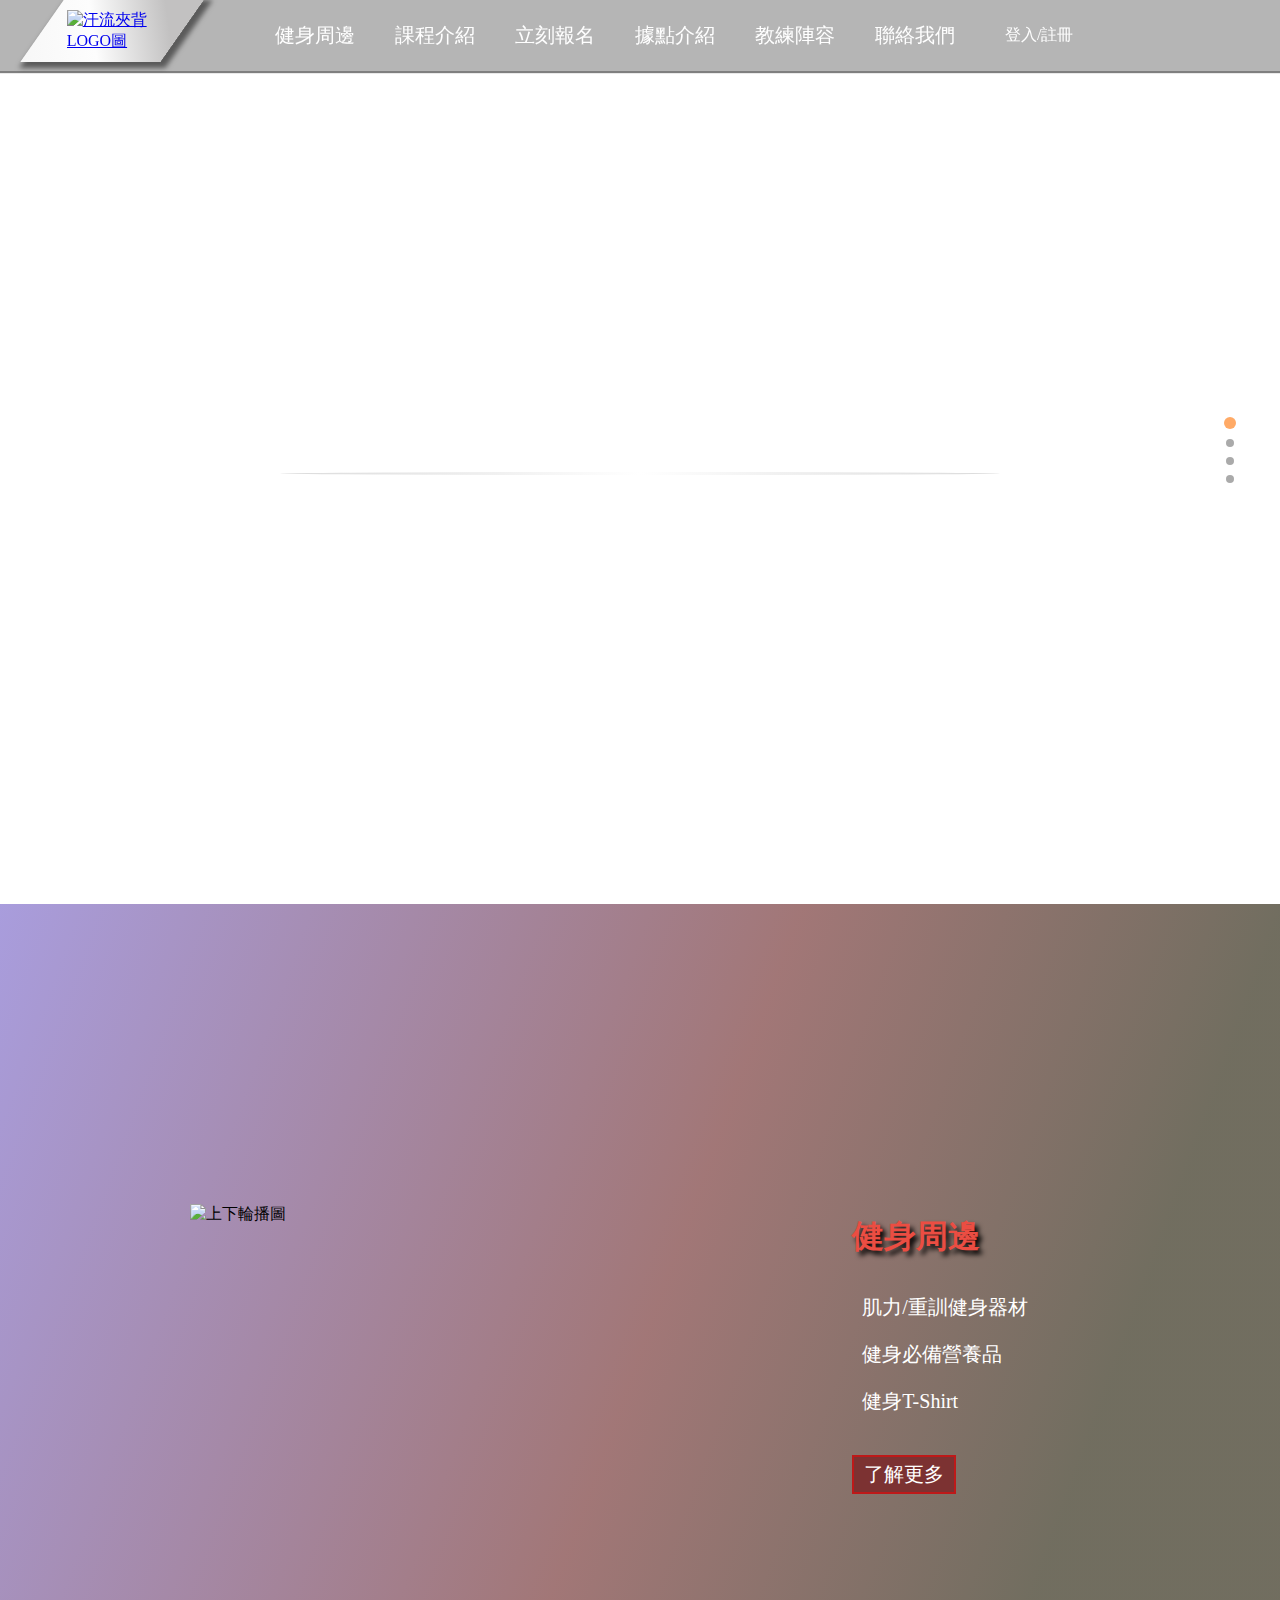
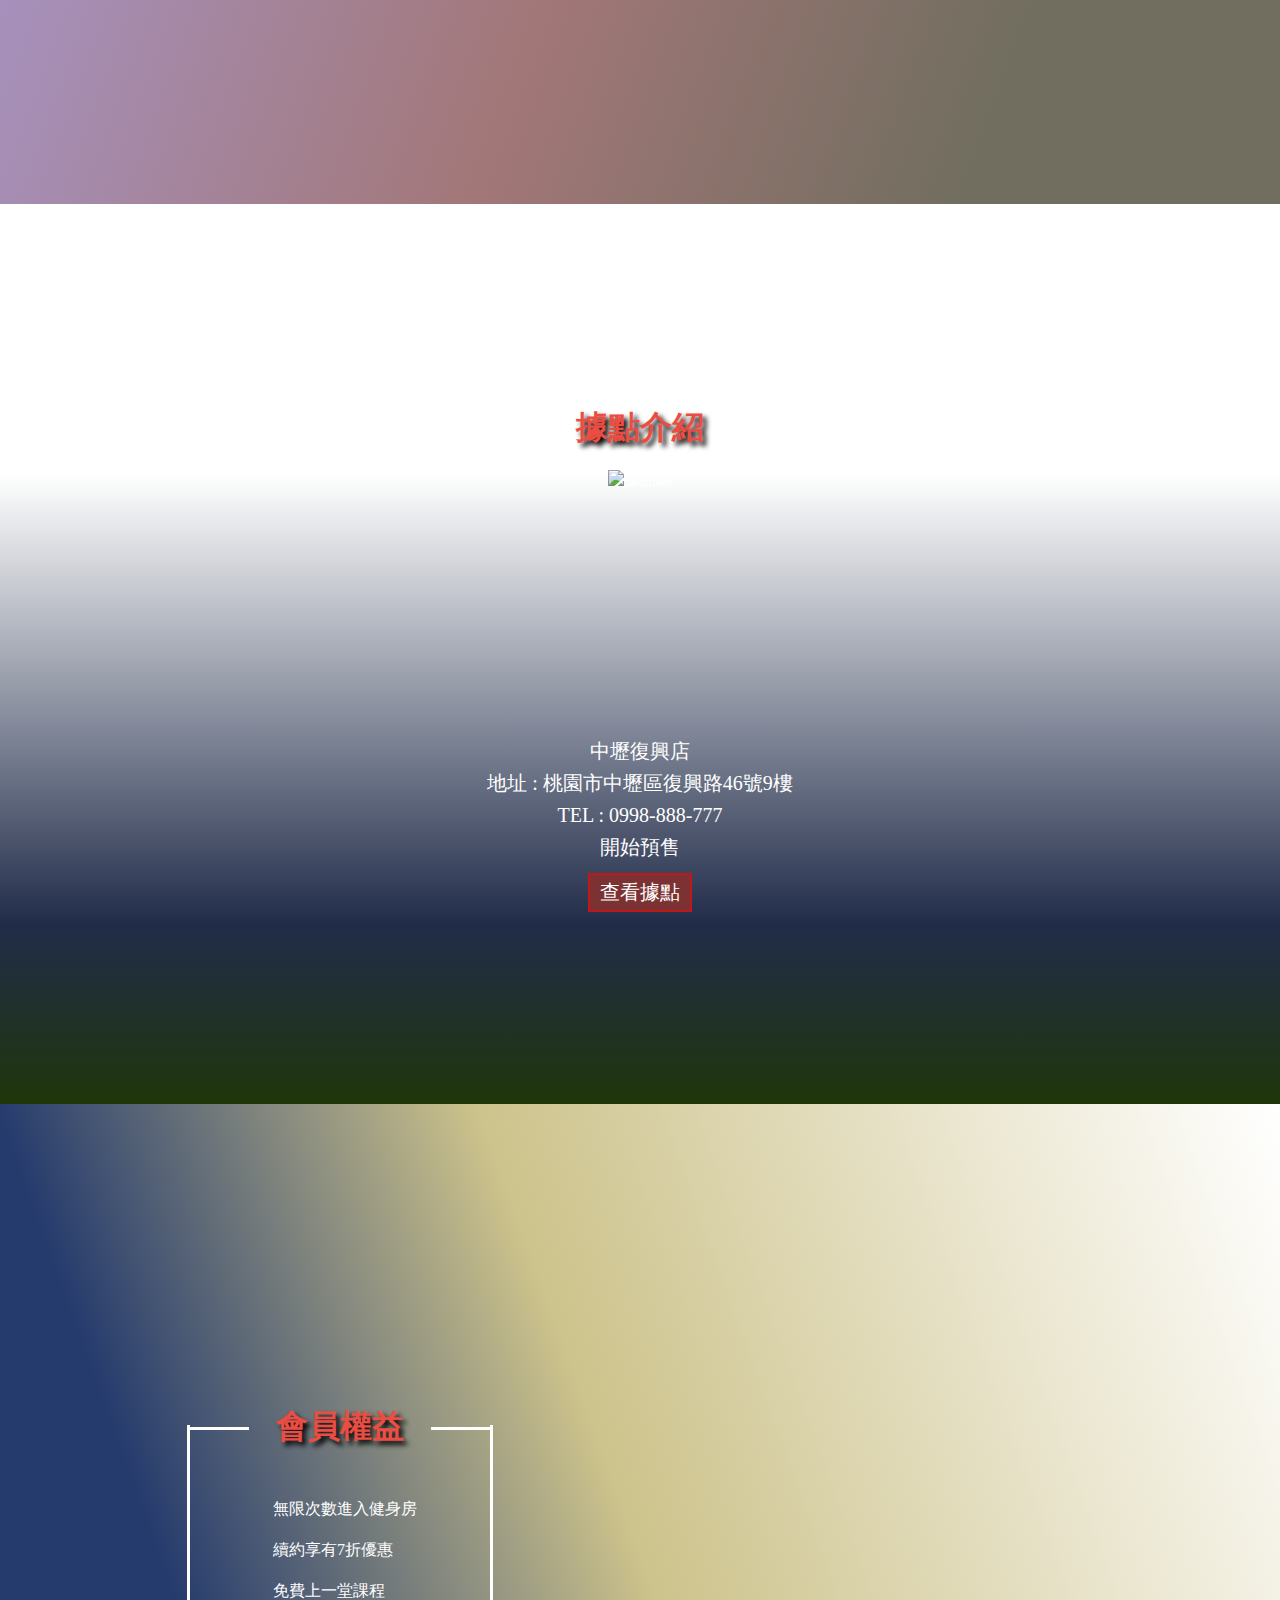
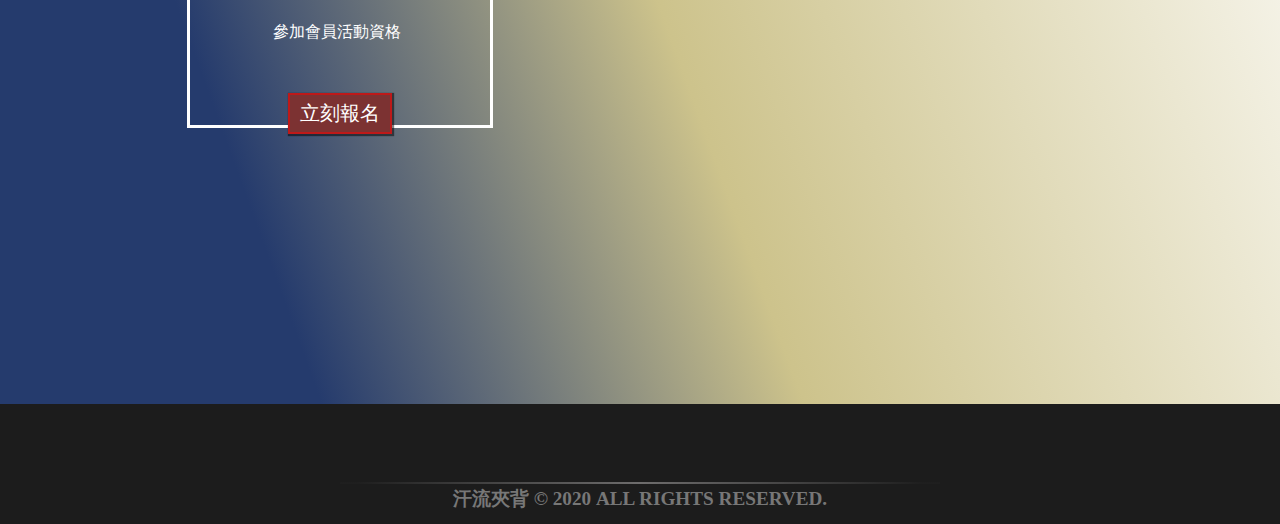
==== commit fbdb834a: "c" ====
--- a/index.html
+++ b/index.html
@@ -18,24 +18,44 @@
 <body>
 
     <header>
+        <input type="checkbox" id="checkbox">
         <nav class="nav">
             <a href="./index.html">
                 <div class="logo">
                     <img src="./img/redlogo.png" alt="汗流夾背LOGO圖">
                 </div>
             </a>
-           <ul class="list">
-                <li><a href="./product.html">健身周邊</a></li>
-                <li><a href="./course.html">課程介紹</a></li>
-                <li><a href="./signup.html">立刻報名</a></li>
-                <li><a href="./location.html">據點介紹</a></li>
-                <li><a href="./coach.html">教練陣容</a></li>
-                <li><a href="./contact.html">聯絡我們</a></li>
-            </ul>
-            <ul class="login-header">
-                <li><a href="#"><i class="fas fa-shopping-cart"></i></i></a></li>
-                <li><a href="#" id="login">登入/註冊</a></li>
-            </ul>
+            <div class="list-box">
+                <ul class="list">
+                    <li><a href="./product.html">健身周邊</a></li>
+                    <li><a href="./course.html">課程介紹</a></li>
+                    <li><a href="./signup.html">立刻報名</a></li>
+                    <li><a href="./location.html">據點介紹</a></li>
+                    <li><a href="./coach.html">教練陣容</a></li>
+                    <li><a href="./contact.html">聯絡我們</a></li>
+                </ul>
+                <ul class="login-header">
+                    <li><a href="#"><i class="fas fa-shopping-cart"></i></i></a></li>
+                    <li><a href="#" class="login-on">登入/註冊</a></li>
+                </ul>
+            </div>
+            <label for="checkbox">
+                <span></span>
+            </label>
+            <div class="list-box-rwd">
+                <ul class="list">
+                    <li><a href="./product.html">健身周邊</a></li>
+                    <li><a href="./course.html">課程介紹</a></li>
+                    <li><a href="./signup.html">立刻報名</a></li>
+                    <li><a href="./location.html">據點介紹</a></li>
+                    <li><a href="./coach.html">教練陣容</a></li>
+                    <li><a href="./contact.html">聯絡我們</a></li>
+                </ul>
+                <ul class="login-header">
+                    <li><a href="#"><i class="fas fa-shopping-cart"></i></i></a></li>
+                    <li><a href="#" class="login-on">登入/註冊</a></li>
+                </ul>
+            </div>
         </nav>
     </header>
     <div class="nav-circle">
@@ -51,7 +71,7 @@
         <div class="login-wrap">
             <div class="login-close" id="login-close"></div>
             <div class="login-tab" id="login-tab">
-                <div class="login-left" >
+                <div class="login-left">
                     <h2>登入帳號</h2>
                 </div>
                 <div class="login-right">
@@ -97,9 +117,9 @@
                             <label for="num">手機號碼</label>
                             <input type="number" id="num" autocomplete="off" placeholder="請輸入手機">
                         </div>
-                        
-                       
-                        
+
+
+
                         <div class="reg-but">
                             <button type="submit">註冊</button>
                         </div>
@@ -177,7 +197,7 @@
             <div class="sec3">
                 <div class="sec3-wrap">
                     <div class="sec3-txt">
-                        <h2>據點介紹</h2>                       
+                        <h2>據點介紹</h2>
                         <div class="slider-wrap">
                             <div class="slider" id="slider">
                                 <div class="sec3-img">
@@ -194,7 +214,7 @@
                                 </div>
                             </div>
                             <button id="back"><i class="fas fa-angle-double-left"></i></button>
-                                <button id="forward"><i class="fas fa-angle-double-right"></i></button>
+                            <button id="forward"><i class="fas fa-angle-double-right"></i></button>
                         </div>
                         <div>
                             <p class="pic-txt">中壢復興店</p>
@@ -205,11 +225,11 @@
                             <p>開始預售</p>
                         </div>
                         <div><a href="./location.html">
-                            <button class="loc">查看據點</button>
+                                <button class="loc">查看據點</button>
                             </a></div>
-                      
-                       
-                
+
+
+
                     </div>
                 </div>
             </div>
@@ -262,13 +282,12 @@
         </section>
     </div>
 
-    
-    <script src="https://cdnjs.cloudflare.com/ajax/libs/fullPage.js/3.0.9/fullpage.js"></script>
+
     <script>
         var dotList = document.querySelectorAll('#dotList li')
         new fullpage("#fullpage",
             {
-                licenseKey: "YOUR KEY HERE", sectionsColor: ["#Fff", "#fff", "#fff", "#fff"], navigation: true,
+                licenseKey: "YOUR KEY HERE", navigation: true,
                 //fullPage提供的callback onLeave: 離開每一屏時觸發
                 onLeave: function (origin, destination, direction) {
                     //origin: 起點
@@ -298,6 +317,21 @@
             })
         }
     </script>
+    <!-- RWD -->
+    <script>
+        var menuBtn = document.querySelector('#checkbox');
+        var menu = document.querySelector('.nav > .list-box-rwd');
+        var label = document.querySelector('.nav > label');
+        menuBtn.addEventListener('click', function () {
+            menu.classList.toggle('list-slide');
+            label.classList.toggle('label-active');
+
+
+        });
+
+
+    </script>
+
     <script>
         var slider = document.querySelector('#slider');
         var sliderWidth = slider.offsetWidth;
@@ -310,61 +344,87 @@
 
         let translateX = 0;
 
-        backBtn.onclick = function(){
-            if (translateX === 0){
+        backBtn.onclick = function () {
+            if (translateX === 0) {
                 translateX = (sliderWidth - contenWidth) * -1;
-            }else{
+            } else {
                 translateX += contenWidth;
             }
             slider.style.transform = 'translateX(' + translateX + 'px)';
         }
-        forwardBtn.onclick = function(){
-            if (-translateX === sliderWidth - contenWidth){
+        forwardBtn.onclick = function () {
+            if (-translateX === sliderWidth - contenWidth) {
                 translateX = 0;
-            }else{
+            } else {
                 translateX += contenWidth * -1;
             }
             slider.style.transform = 'translateX(' + translateX + 'px)';
         }
     </script>
     <!-- 登入 -->
-    
+
     <script>
-        var login = document.querySelector('#login');
+        var login = document.querySelectorAll('.login-on');
         var box = document.querySelector('#login-box');
         var x = document.querySelector('#login-close');
         var logW = document.querySelector('.login-wrap');
-        login.addEventListener('click',function(){
-         
-            box.style.display = "flex";
-            // logW.classList.add('login-active');
-            x.addEventListener('click',function(){
-            box.style.display = "none";
-            // logW.classList.remove('login-active');
-        })
-        });
+
+        for (let i = 0; i < login.length; i++) {
+            login[i].addEventListener('click', function () {
+
+                box.style.display = "flex";
+                // logW.classList.add('login-active');
+                x.addEventListener('click', function () {
+                    box.style.display = "none";
+                    // logW.classList.remove('login-active');
+                })
+            });
+        }
+
         var logs = document.querySelectorAll('#login-tab > div');
         var regs = document.querySelectorAll('.log-box > div');
         var line = document.querySelector('.login-bot-line');
         var logTabindex = 0;
-        for(let i=0 ;i<logs.length;i++){
-            logs[i].addEventListener('click',function(){
-                regs[logTabindex].classList.remove('login-move'); 
-                
-                logTabindex = i ;
-                
-                regs[logTabindex].classList.add('login-move'); 
-                if(i > 0){
+        for (let i = 0; i < logs.length; i++) {
+            logs[i].addEventListener('click', function () {
+                regs[logTabindex].classList.remove('login-move');
+
+                logTabindex = i;
+
+                regs[logTabindex].classList.add('login-move');
+                if (i > 0) {
                     line.classList.add('line');
-                }else{
+                } else {
                     line.classList.remove('line');
                 }
             })
         }
-        
-       
-        
+
+
     </script>
+    <!-- 回到頂端 -->
+    <!-- <script>
+
+    $(function () {
+
+    $('.go_top').on('click', function (e) {
+        event.preventDefault();
+        $('body,html').animate({
+            scrollTop: 0
+        }, 1000);
+    });
+
+
+    document.querySelector('.go_top').style.display = 'none';
+    window.addEventListener('scroll', function () {
+        if (document.documentElement.scrollTop < 100) {
+            document.querySelector('.go_top').style.display = 'none';
+        } else {
+            document .querySelector('.go_top').style.display = '';
+        }
+    });
+    });
+    </script> -->
 
 </body>
 
--- a/css/header-footer.css
+++ b/css/header-footer.css
@@ -55,16 +55,20 @@
     height: 100%;
     transform: translateY(10px);
 }
+.list-box {
+    display: flex;
+    position: relative;
+}
 .list {
     display: flex;
     align-items: center;
 }
 .list li {
-    padding: 22px 10px;
+    padding: 22px 20px;
     position: relative;
 }
 .list li a {
-    font-size: 24px;
+    font-size: 20px;
     padding: 22px 0;
     text-decoration: none;
     color: #fff;
@@ -116,7 +120,7 @@
     padding-left: 15px;
 }
 .login-header li a {
-    font-size: 1.2rem;
+    font-size: 1rem;
     text-decoration: none;
     display: inline-block;
     color: #fff;
@@ -132,7 +136,184 @@
 .login-header li:last-of-type a:focus {
     border: 1px dashed #000;
 }
-
+#checkbox {
+    display: none;
+}
+ul + label {
+    /* z-index: 99; */
+    display: none;
+}
+.list-box-rwd {
+    display: none;
+}
+@media screen and (max-width: 1199px) {
+    .nav {
+        min-width: 100%;
+    }
+    .logo {
+        width: 90px;
+        margin-left: 30px;
+    }
+    .list li {
+        padding: 20px 10px;
+    }
+    .list li a {
+        font-size: 20px;
+    }
+    .login-header li a {
+        font-size: 16px;
+    }
+    .login-header {
+        width: 130px;
+    }
+}
+@media screen and (max-width: 991px) {
+    .nav {
+        width: 100%;
+        position: relative;
+        justify-content: space-between;
+    }
+    .logo {
+        width: 80px;
+        margin-left: 50px;
+    }
+    .list-box + label {
+        display: block;
+        position: absolute;
+        right: 30px;
+        margin: auto 0;
+        bottom: 0;
+        top: 0;
+        width: 40px;
+        height: 40px;
+        cursor: pointer;
+        transition: 0.3s;
+    }
+    .list-box + label::before,
+    .list-box + label span::before,
+    .list-box + label span::after {
+        content: "";
+        position: absolute;
+        left: 0;
+        right: 0;
+        margin: auto;
+        width: 30px;
+        height: 3px;
+        background-color: #fff;
+        transition: 0.3s;
+    }
+    .list-box + label::before {
+        top: 0;
+        bottom: 0;
+    }
+    .list-box + label span::before {
+        top: 8px;
+    }
+    .list-box + label span::after {
+        bottom: 8px;
+    }
+    .label-active span::before {
+        transform: rotate(45deg);
+        width: 20px !important;
+        top: 11px !important;
+        left: 14px !important;
+    }
+    .label-active span::after {
+        transform: rotate(-45deg);
+        width: 20px !important;
+        bottom: 11px !important;
+        left: 13px !important;
+    }
+    .list-box {
+        display: none;
+    }
+
+    .list-box-rwd {
+        display: block;
+        position: absolute;
+        top: 51px;
+        width: 100%;
+        transform: translate(100%);
+        transition: 1s;
+        box-shadow: 0 1px 1px 1px rgba(0, 0, 0, 0.5);
+    }
+
+    .list {
+        background-color: rgb(28, 28, 28);
+        display: block;
+        top: 50px;
+        left: 0;
+        right: 0;
+        width: 100%;
+        padding-top: 50px;
+        transition: 1s;
+    }
+    .list-slide {
+        transform: translate(0%);
+    }
+    .list li {
+        width: 100%;
+        padding: 0;
+    }
+    .list li:last-child a {
+        border: none;
+    }
+    .list li a {
+        display: block;
+        padding: 20px 0;
+        margin: 0 auto;
+        width: 95%;
+        border-bottom: 1px solid #666;
+        text-align: center;
+        position: relative;
+        
+    }
+    .list li:hover::before{
+        content: '';
+        display: block;
+        position: absolute;
+        bottom: -10px;
+        left: 0;
+        right: 0;
+        margin: auto;
+        width: 80px;
+        height: 2px;
+        z-index: 1;
+        border-bottom:1px solid red ;
+    }
+    .list li::before{
+       width: 0;
+       position: absolute;
+       bottom: -10px;
+       left: 0;
+       right: 0;
+       margin: auto;
+       width: 0;
+       height: 0;
+
+        
+    }
+    
+    .login-header {
+        position: absolute;
+        top: 10px;
+        right: 10px;
+
+        width: 150px;
+    }
+    .login-header li a {
+        font-size: 16px;
+    }
+    .login-header li:first-of-type a:hover{
+        color: red;
+        font-size: 16px;
+    }
+    .nav-circle {
+        display: none;
+    }
+}
+@media screen and (max-width: 767px) {
+}
 /*  導覽列  */
 /* 登入 */
 input[type="number"]::-webkit-outer-spin-button,
@@ -153,7 +334,7 @@
     display: flex;
     justify-content: center;
     background-color: rgb(28, 28, 28, 0.7);
-    z-index: 10;
+    z-index: 99;
     display: none;
 }
 .login-wrap {
@@ -463,3 +644,21 @@
         rgba(37, 37, 37, 0.3) 97%
     );
 }
+@media screen and (max-width: 767px) {
+    footer .copyright .footer-icon a {
+        margin: 0 15px;
+    }
+    footer .copyright h4 {
+        margin-top: 20px;
+        font-size: 1rem;
+    }
+    footer .copyright h4::before {
+        bottom: 50px;
+        width: 500px;
+    }
+}
+@media screen and (max-width: 575px) {
+    footer .copyright h4::before {
+        width: 320px;
+    }
+}
--- a/css/index.css
+++ b/css/index.css
@@ -143,6 +143,30 @@
         visibility: visible;
     }
 }
+@media screen and (max-width: 991px) {
+    .sec1-line {
+        width: 540px;
+    }
+    .sec1-txt .sec1-txt-top h2,
+    .sec1-txt .sec1-txt-bot h2 {
+        font-size: 36px;
+    }
+}
+@media screen and (max-width: 767px) {
+    .sec1-line {
+        width: 500px;
+    }
+}
+@media screen and (max-width: 575px) {
+    .sec1-line {
+        width: 275px;
+    }
+    .sec1-txt .sec1-txt-top h2,
+    .sec1-txt .sec1-txt-bot h2 {
+        font-size: 2rem;
+    }
+}
+
 .sec2 {
     width: 100%;
     height: 100vh;
@@ -257,8 +281,8 @@
     overflow: hidden;
 }
 .sec2-txt ul li a button {
-    background-color: rgb(53, 53, 53);
-    border: none;
+    background-color: rgba(124, 50, 50);
+    border: 2px solid rgba(255, 0, 0, 0.5);
     padding: 4px 10px;
     cursor: pointer;
     box-shadow: 2px 20px 10px 5px rgba(0, 0, 0, 0.5);
@@ -266,7 +290,7 @@
     font-size: 20px;
     transition: all 0.5s;
 }
-.sec2-txt ul li a span:nth-child(1) {
+.sec2-txt ul li a:hover span:nth-child(1) {
     position: absolute;
     top: 0;
     left: 0;
@@ -284,7 +308,7 @@
         transform: translatex(100%);
     }
 }
-.sec2-txt ul li a span:nth-child(2) {
+.sec2-txt ul li a:hover span:nth-child(2) {
     position: absolute;
     top: 0;
     right: 0;
@@ -301,7 +325,7 @@
         transform: translateY(100%);
     }
 }
-.sec2-txt ul li a span:nth-child(3) {
+.sec2-txt ul li a:hover span:nth-child(3) {
     position: absolute;
     bottom: 0;
     left: 0;
@@ -319,7 +343,7 @@
         transform: translatex(-100%);
     }
 }
-.sec2-txt ul li a span:nth-child(4) {
+.sec2-txt ul li a:hover span:nth-child(4) {
     position: absolute;
     bottom: 0;
     left: 0;
@@ -344,6 +368,47 @@
 }
 .sec2 img {
     width: 100px;
+}
+@media screen and (max-width: 767px) {
+    .sec2-txt-wrap {
+        display: flex;
+        flex-direction: column;
+        justify-content: center;
+    }
+    .sec2-txt ul li h2 {
+        margin-bottom: 0;
+        margin-top: 10px;
+    }
+    .sec2-txt ul li p,
+    .sec2-txt ul li a button {
+        font-size: 16px;
+    }
+    .sec2-txt ul li a {
+        margin-top: 5px;
+    }
+}
+@media screen and (max-width: 575px) {
+    .sec2-txt-wrap {
+        margin-top: 50px;
+    }
+    .sec2-txt ul li p,
+    .sec2-txt ul li a button {
+        font-size: 16px;
+    }
+    .sec2-txt ul li h2 {
+        font-size: 30px;
+        margin-bottom: 5px;
+    }
+    .sec2-txt ul li {
+        padding: 5px;
+    }
+    .sec2-txt ul li i {
+        margin-right: 3px;
+    }
+    .scrollimg .img {
+        width: 250px;
+        height: 250px;
+    }
 }
 .sec3 {
     width: 100%;
@@ -367,14 +432,18 @@
     align-items: center;
 }
 .sec3-txt {
+    height: 80%;
     color: #ffff;
     display: flex;
     flex-direction: column;
     align-items: center;
+    justify-content: center;
     text-align: center;
 }
+/* ss */
 .slider-wrap {
     width: 400px;
+    height: 260px;
     overflow: hidden;
     position: relative;
     margin: 5px 0;
@@ -386,8 +455,8 @@
     transition: 0.5s;
 }
 .slider .sec3-img {
-    width: 500px;
-    height: 300px;
+    width: 100%;
+    height: 100%;
 }
 .slider .sec3-img img {
     width: 100%;
@@ -399,7 +468,8 @@
 }
 .sec3-txt h2 {
     font-size: 2rem;
-    margin-top: 60px;
+    margin-top: 20px;
+    margin-bottom: 15px;
     color: rgb(235, 77, 66);
     text-shadow: 4px 4px 5px rgba(0, 0, 0.5);
 }
@@ -412,7 +482,7 @@
     margin-bottom: 10px;
     border: none;
     cursor: pointer;
-    border: 2px solid red;
+    border: 2px solid rgba(255, 0, 0, 0.5);
     background-color: rgba(124, 50, 50);
     padding: 4px 10px;
     font-size: 20px;
@@ -437,6 +507,9 @@
     transform: translate(-50%, -50%) rotate(45deg);
     transition: all 0.6s ease;
 }
+.sec3-txt .loc:hover{
+    border: 2px solid red;
+}
 .sec3-txt .loc:hover::before {
     height: 380%;
 }
@@ -460,6 +533,30 @@
 .sec3-txt #back:focus,
 .sec3-txt #forward:focus {
     outline: none;
+}
+@media screen and (max-width: 767px) {
+    .slider-wrap {
+        width: 300px;
+    }
+    .sec3-txt p,
+    .sec3-txt .loc {
+        font-size: 16px;
+    }
+}
+@media screen and (max-width: 575px) {
+    .slider-wrap {
+        width: 260px;
+        min-width: 100%;
+    }
+    .slider .sec3-img {
+        width: 100%;
+    }
+    .slider .sec3-img img {
+        max-width: 100%;
+    }
+    .sec3-txt h2 {
+        font-size: 30px;
+    }
 }
 .sec4 {
     width: 100%;
@@ -538,7 +635,8 @@
 }
 .sec4-wrap button {
     border: none;
-    background-color: red;
+    background-color: rgba(124, 50, 50);
+    border: 2px solid rgba(255, 0, 0, 0.5);
     padding: 5px 10px;
     font-size: 20px;
     color: #fff;
@@ -550,6 +648,65 @@
     outline: none;
 }
 .sec4-wrap button:hover {
-    background-color: #aaa;
+    background-color: red;
     transform: rotatex(360deg);
 }
+@media screen and (max-width: 767px) {
+    .sec4 {
+        width: 100%;
+        height: 100vh;
+        background: linear-gradient(
+                70deg,
+                rgb(37, 59, 109) 30%,
+                rgba(155, 135, 25, 0.5) 70%,
+                transparent 100%
+            ),
+            url(../img/532bc4ea6bb0ecc12f3f9a132e235693f899139df5e1059396431415e770c6dd.jpg);
+        background-repeat: no-repeat;
+        background-size: cover;
+    }
+    .sec4 .sec4-wrap .member {
+        width: 100%;
+        justify-content: center;
+    }
+    .sec4-wrap button {
+        font-size: 16px;
+    }
+}
+@media screen and (max-width: 575px) {
+    .sec4 .sec4-wrap h2 {
+        font-size: 30px;
+    }
+    .sec4-wrap .member-box::before {
+        content: "";
+        position: absolute;
+        top: 20px;
+        left: 0;
+        right: 0;
+        margin: 0 auto;
+        width: 250px;
+        height: 270px;
+        /* border: 3px solid #fff; */
+        border-bottom: 3px solid #fff;
+        border-left: 3px solid #fff;
+        border-right: 3px solid #fff;
+        transform: translatey(30px);
+        z-index: -1;
+    }
+    .sec4-wrap .member h2::after {
+        content: "";
+        position: absolute;
+        top: 50%;
+        right: 0;
+        left: -68px;
+        width: 50px;
+        border-top: 3px solid #fff;
+        box-shadow: 206px 0 0 0 #fff;
+    }
+    .sec4 .sec4-wrap h2 {
+        margin-bottom: 20px;
+    }
+    .sec4-wrap .member-box {
+        margin-bottom: 10px;
+    }
+}
